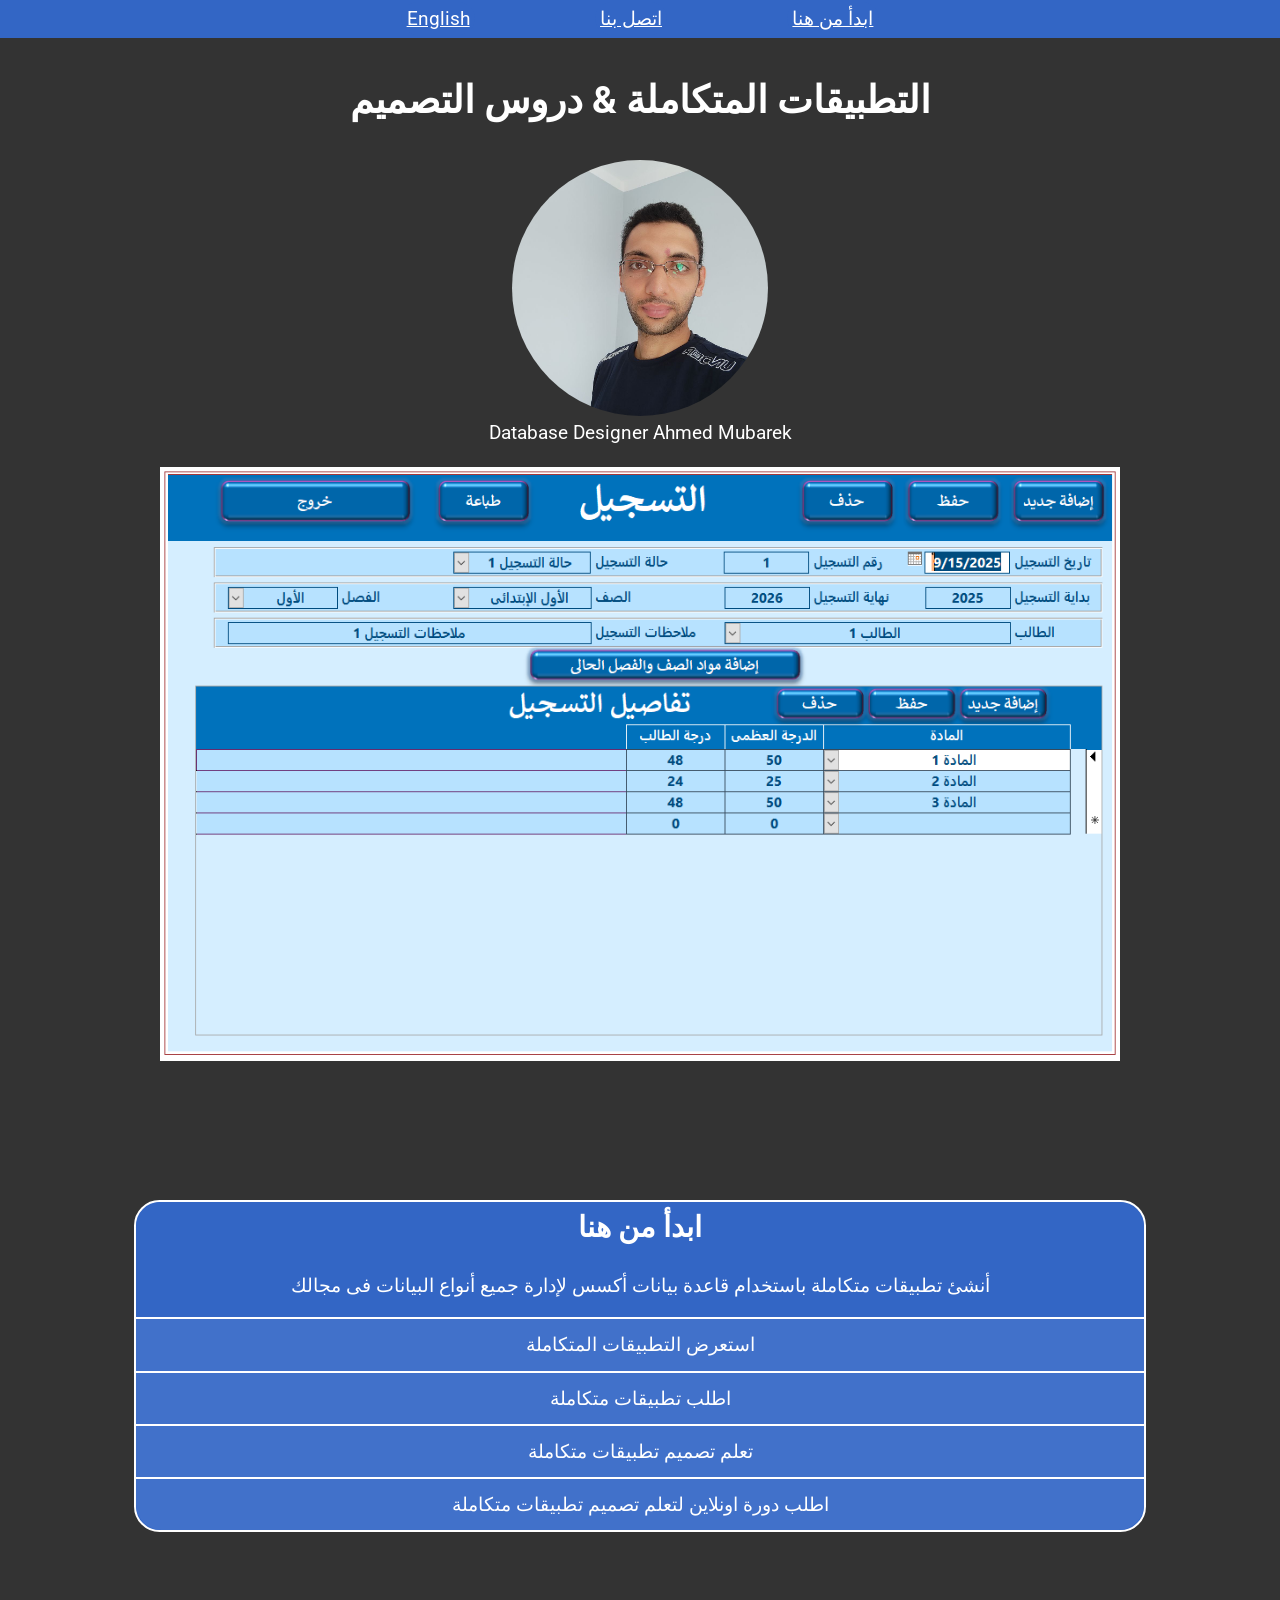
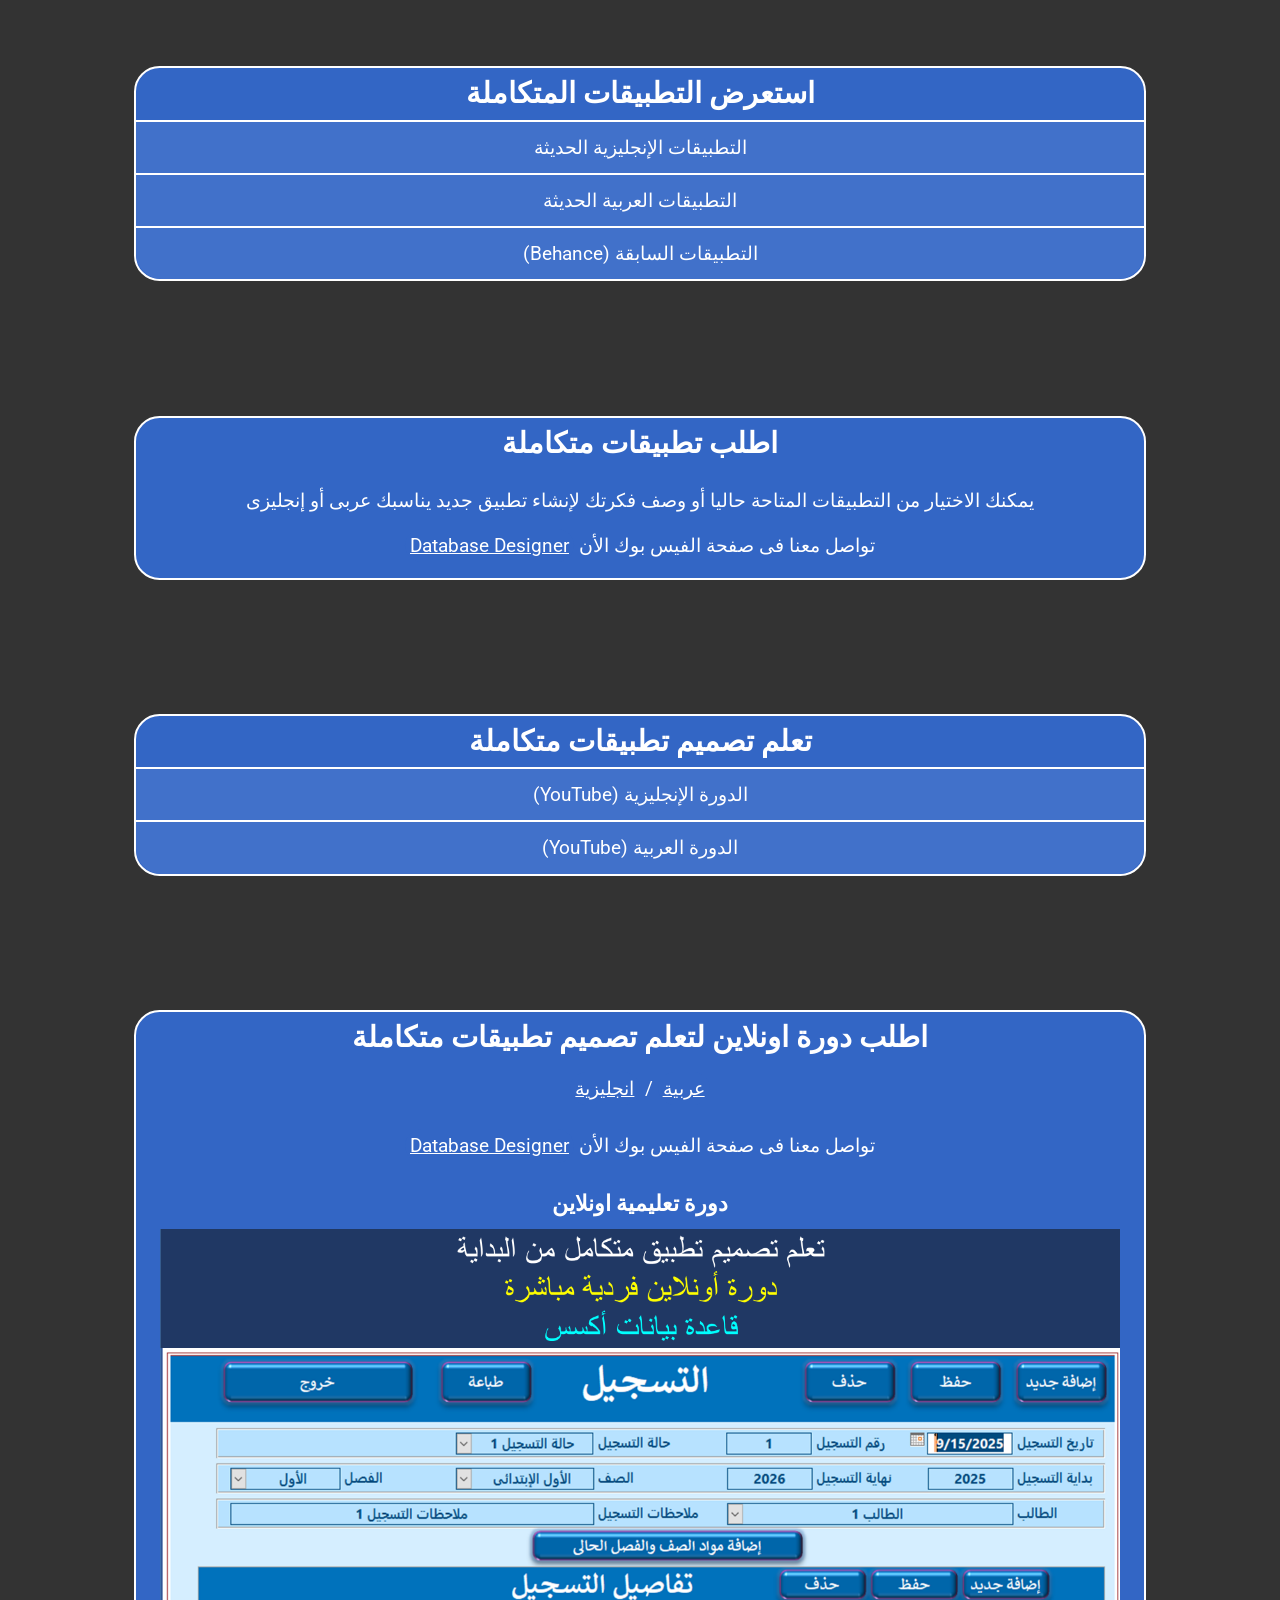
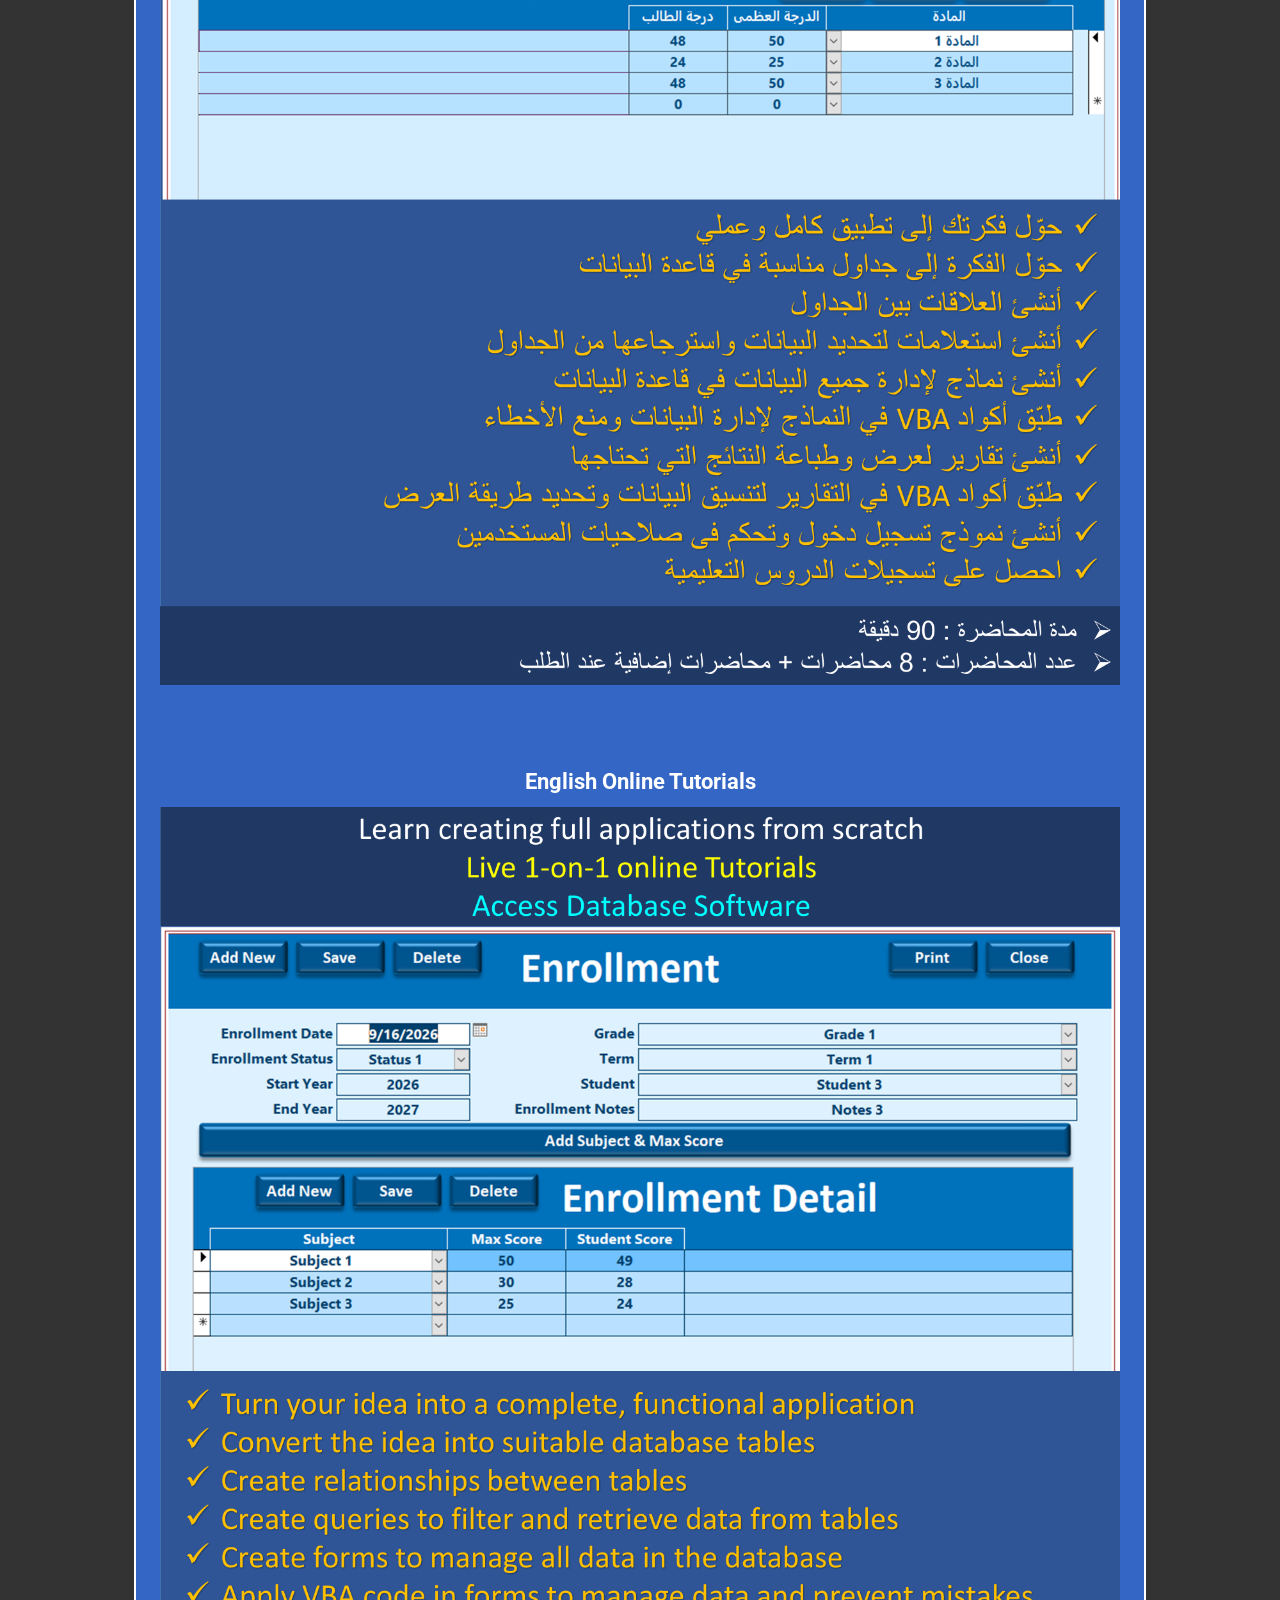
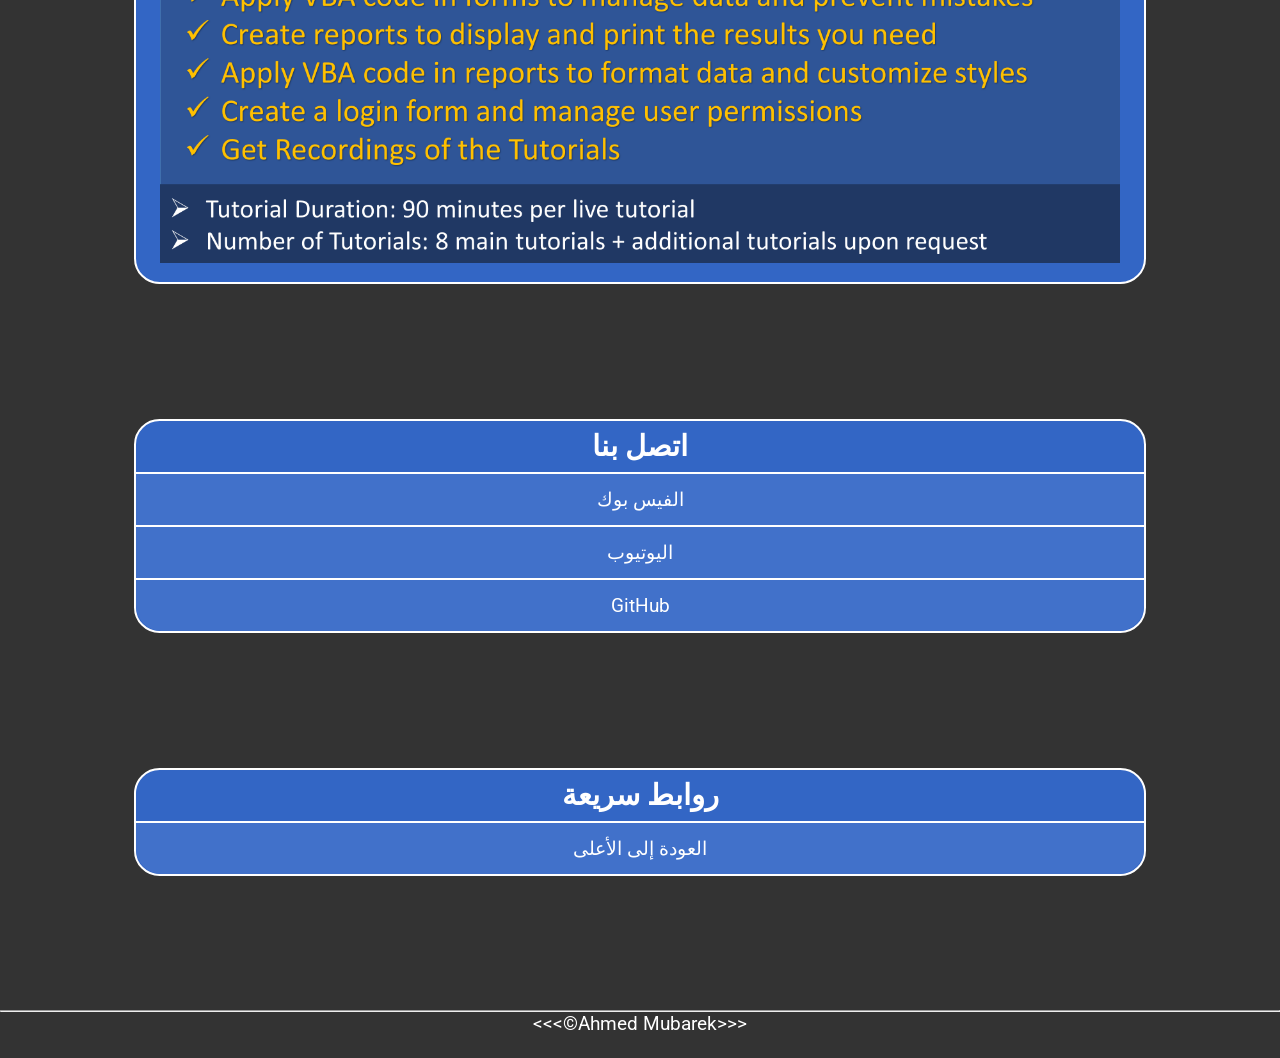
==== arabic-home.html @ 87a894fb "website complete" ====
<!DOCTYPE html>
<html lang="en">
    <head>
        <meta charset="UTF-8">
        <meta name="Author" content="Ahmed Mubarek">
        <meta name="Description" content="Designing Databases and developing applications using Access Database">
        <meta name="viewport" content="width=device-width, initial-scale=1.0">
        <meta property="og:title" content="Database Designer">
        <meta property="og:description" content="Creating Full Applications using Access database to manage all business data">
        <meta property="og:type" content="Website">
        <meta property="og:url" content="https://ahmedmubarek696.github.io/">
        <meta property="og:image" content="https://ahmedmubarek696.github.io/001-access-database/arabic/001-student-score/images/image4.PNG">
        <meta property="og:image:width" content="1200">
        <meta property="og:image:height" content="630">
        <title>Database Designer</title>
        <link rel="stylesheet" href="css/style.css" type="text/css">
    </head>
    <body>
        <header>
            <div>
                <span>
                    <a href="index.html">English</a>
                </span>

                <span>
                    <a href="#get-started">ابدأ من هنا</a>
                </span>
                
                <span>
                    <a href="#contact-us">اتصل بنا</a>
                </span>

                

            </div>
            
            <h1>التطبيقات المتكاملة & دروس التصميم</h1>
            <figure>
                <img class="profile-image" src="images/001.jpg" alt="Ahmed Mubarek" title="Ahmed Mubarek">
                <figcaption>Database Designer Ahmed Mubarek</figcaption>
            </figure>
            
            <br>

            <img class="full-width" src="/001-access-database/arabic/001-student-score/images/image4.PNG" alt="تطبيق درجات الطالب" title="تطبيق درجات الطالب">
            

            <nav id="get-started">
                <h2>ابدأ من هنا</h2>
                <p>أنشئ تطبيقات متكاملة باستخدام قاعدة بيانات أكسس لإدارة جميع أنواع البيانات فى مجالك</p>
                
                <ul>
                    <li>
                        <a href="#preview-application">
                            استعرض التطبيقات المتكاملة
                        </a>
                    </li>
                    
                    <li>
                        <a href="#order-application">
                            اطلب تطبيقات متكاملة
                        </a>
                    </li>
                    
                    <li>
                        <a href="#learn-designing">
                            تعلم تصميم تطبيقات متكاملة
                        </a>
                    </li>
                    
                    <li>
                        <a href="#order-tutorial">
                            اطلب دورة اونلاين لتعلم تصميم تطبيقات متكاملة
                        </a>
                    </li>
                    
                </ul>
            </nav>
            
        </header>
        <main>
            <section id="preview-application">
                <h2>استعرض التطبيقات المتكاملة</h2>
                <ul>
                    <li>
                        <a href="/001-access-database/english/english-database.html">التطبيقات الإنجليزية الحديثة</a>
                    </li>

                    <li>
                        <a href="/001-access-database/arabic/arabic-database.html">التطبيقات العربية الحديثة</a>
                    </li>

                    <li>
                        <a href="https://www.behance.net/AhmedMubarek696">(Behance) التطبيقات السابقة</a>
                    </li>
                </ul>
            </section>
            
            <section id="order-application">
                <h2>اطلب تطبيقات متكاملة</h2>
                <p>يمكنك الاختيار من التطبيقات المتاحة حاليا أو وصف فكرتك لإنشاء تطبيق جديد يناسبك عربى أو إنجليزى</p>
                <p>
                    <a href="https://www.facebook.com/61573143255753/">Database Designer</a> تواصل معنا فى صفحة الفيس بوك الأن
                </p>

            </section>

            <section id="learn-designing">
                <h2>تعلم تصميم تطبيقات متكاملة</h2>
                <ul>
                    <li> 
                        <a href="https://www.youtube.com/watch?v=oovgwWo4QoU&list=PLtZl0m5A-CnS7eprkhJRVT6C3U09BQobw">(YouTube) الدورة الإنجليزية</a>
                    </li>

                    <li>
                        <a href="https://www.youtube.com/watch?v=HjK7GhNMsro&list=PLtZl0m5A-CnRAhBxr70PAwieU23JGn56a">(YouTube) الدورة العربية</a>
                    </li>
                </ul>
            </section>

            <section id="order-tutorial">
                <h2>اطلب دورة اونلاين لتعلم تصميم تطبيقات متكاملة</h2>
                <span>
                    <a href="#arabic-online">عربية</a> / <a href="#english-online">انجليزية</a>
                </span>
                <p>
                    <a href="https://www.facebook.com/61573143255753/">Database Designer</a> تواصل معنا فى صفحة الفيس بوك الأن
                </p>

                <figure id="arabic-online">
                    <figcaption>
                        <h3>دورة تعليمية اونلاين</h3>
                    </figcaption>

                    <img class="full-width" src="images/003.PNG" alt="تفاصيل دورة تعليمية اونلاين" title="تفاصيل دورة تعليمية اونلاين">

                </figure>   

                <br>

                <figure id="english-online">
                    <figcaption>
                        <h3>English Online Tutorials</h3>
                    </figcaption>

                    <img class="full-width" src="images/002.PNG" alt="Online Tutorials Details" title="Online Tutorials Details">

                </figure>

            </section>
            <section id="contact-us">
                <h2>اتصل بنا</h2>
                <ul>
                    <li>
                        <a href="https://www.facebook.com/61573143255753/">الفيس بوك</a>
                    </li>

                    <li>
                        <a href="https://www.youtube.com/@AhmedMohammed-gg5kx">اليوتيوب</a>
                    </li>

                    <li>
                        <a href="https://github.com/AhmedMubarek696">GitHub</a>
                    </li>
                </ul>
            </section>
        </main>
        <footer>
            <section>
                <h2>روابط سريعة</h2>
                <ul>
                    <li>
                        <a href="#">العودة إلى الأعلى</a>
                    </li>
                </ul>
            </section>
            
            <hr>
            &lt;&lt;&lt;&copy;Ahmed Mubarek&gt;&gt;&gt;
            <br>
            <br>
        </footer>

        
    </body>
</html>
---- css/style.css ----
@import url('https://fonts.googleapis.com/css2?family=Roboto:ital,wght@0,100..900;1,100..900&display=swap');

* {
    margin: 0;
    padding: 0;
    box-sizing: border-box;
}

body {
    font-family: "Roboto", sans-serif;
    font-size: 1.5vw;
    text-align: center;
    background-color: #333;
    color: #fff;
}

header div {
    line-height: 3vw;
    background-color: #3366c5;
}

header span {
    margin: 0em 3em 0em 3em;
}

h1 {
    margin: 1em;
}

.profile-image {
    width: 20vw;
    aspect-ratio: 1;
    border-radius: 50%;
    object-fit: cover;
}

.full-width {
    width: 75vw;
}

nav, section {
    /* font-size: 2rem; */
    margin: 7em;
    border: 2px solid #fff;
    border-radius: 2vw;
    line-height: 4vw;
    background-color: #3366c5;
}

p {
    line-height: 2vw;
    margin: 1em;
}

nav h2 {
    background-color: #3366c5;
    border-radius: 2vw 2vw 0 0;
}

a {
    color: #ffffff;
    padding: .4vw;
    border-radius: 1.5vw 1.5vw 1.5vw 1.5vw;
}

a:link {
    background-color: #3366c5;
}

a:visited {
    background-color: #3366c5;
}

a:hover {
    background-color: #5e81c4;
}

a:active {
    background-color: #8ca2cc;
}

li {
    list-style: none;
    border-top: 2px solid #fff;
}

li a {
    display: block;
    text-decoration: none;
    padding: 0vw;
    border-radius: 0;
}

li:last-child a {
    border-radius: 0 0 2vw 2vw;
}

li a:link {
    background-color: #4171ca;
    color: #fff;
}

li a:visited {
    background-color: #6f8dc5;
    color: #fff;
}

li a:hover {
    background-color: #2860c7;
    color: #fff;
}

li a:active {
    background-color: #084dcc;
    color: #fff;
}

.full-video {
    width: 75vw;
    height: 42vw;
}
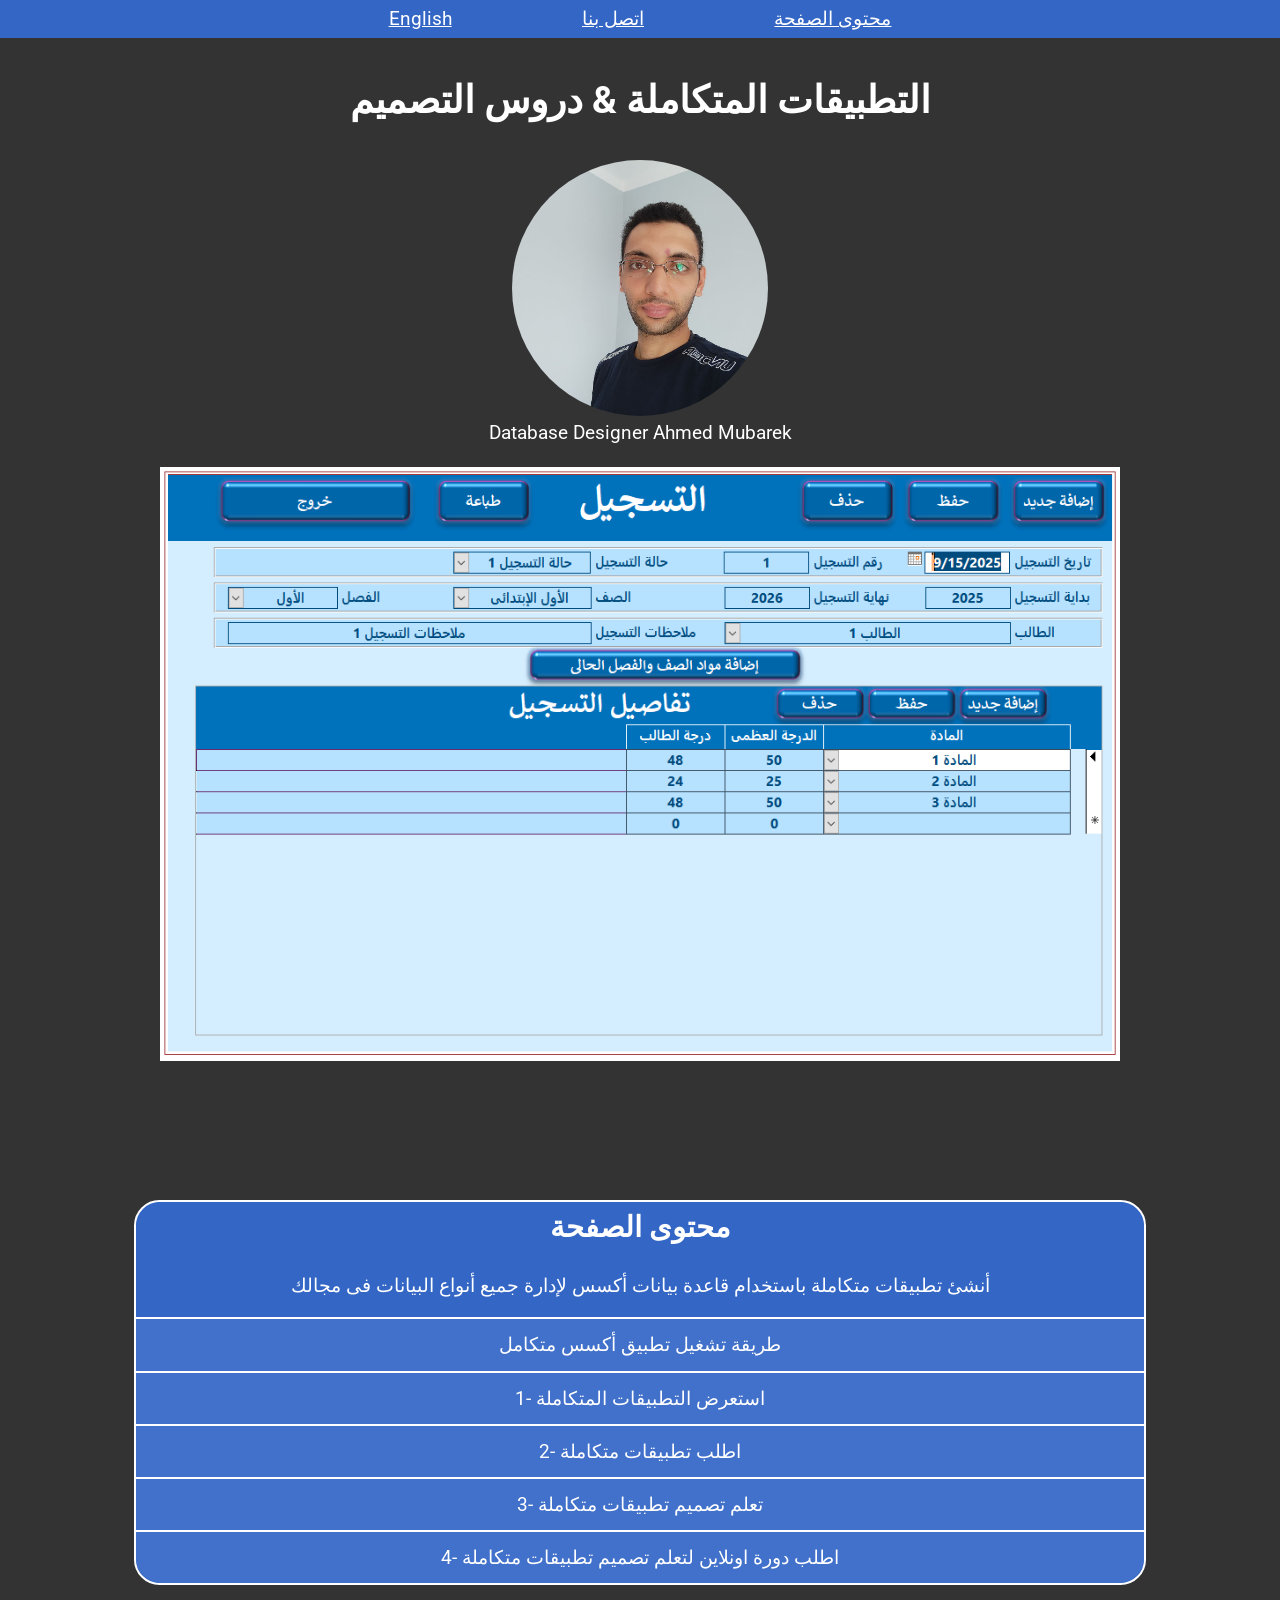
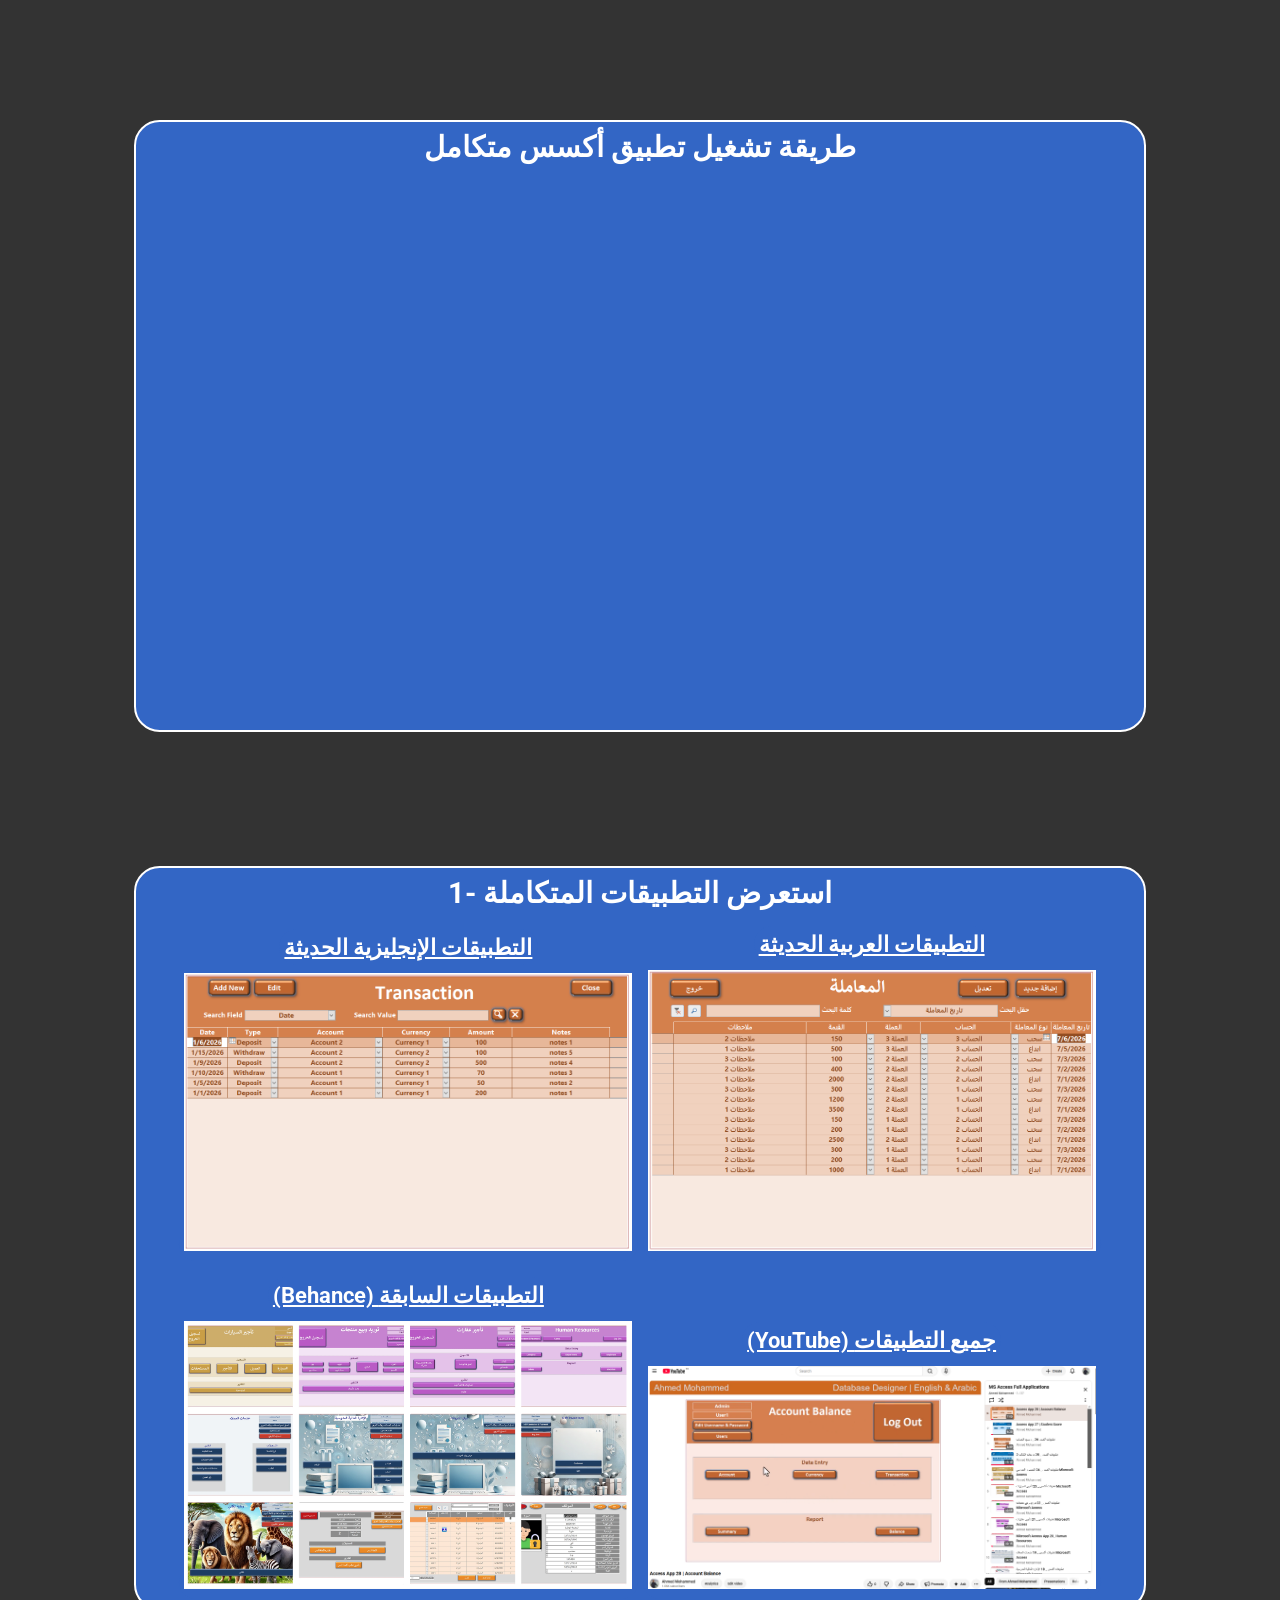
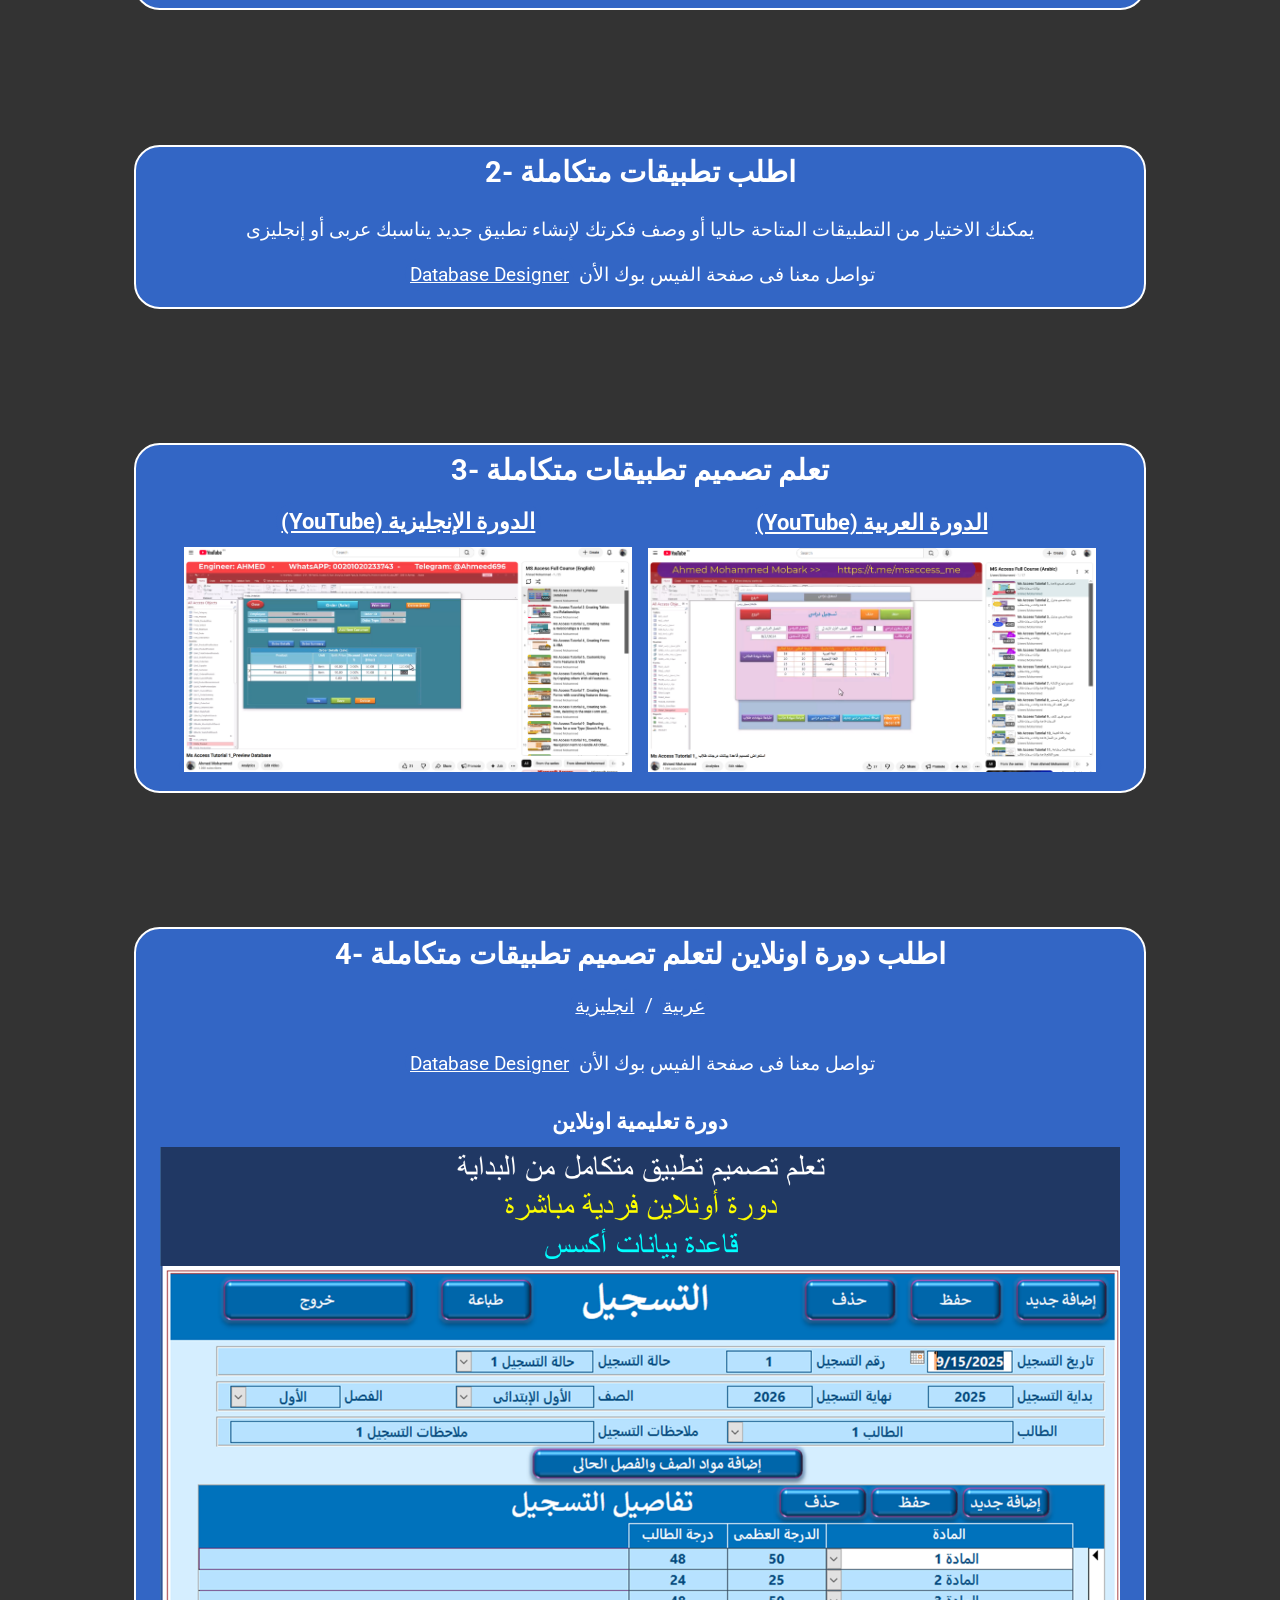
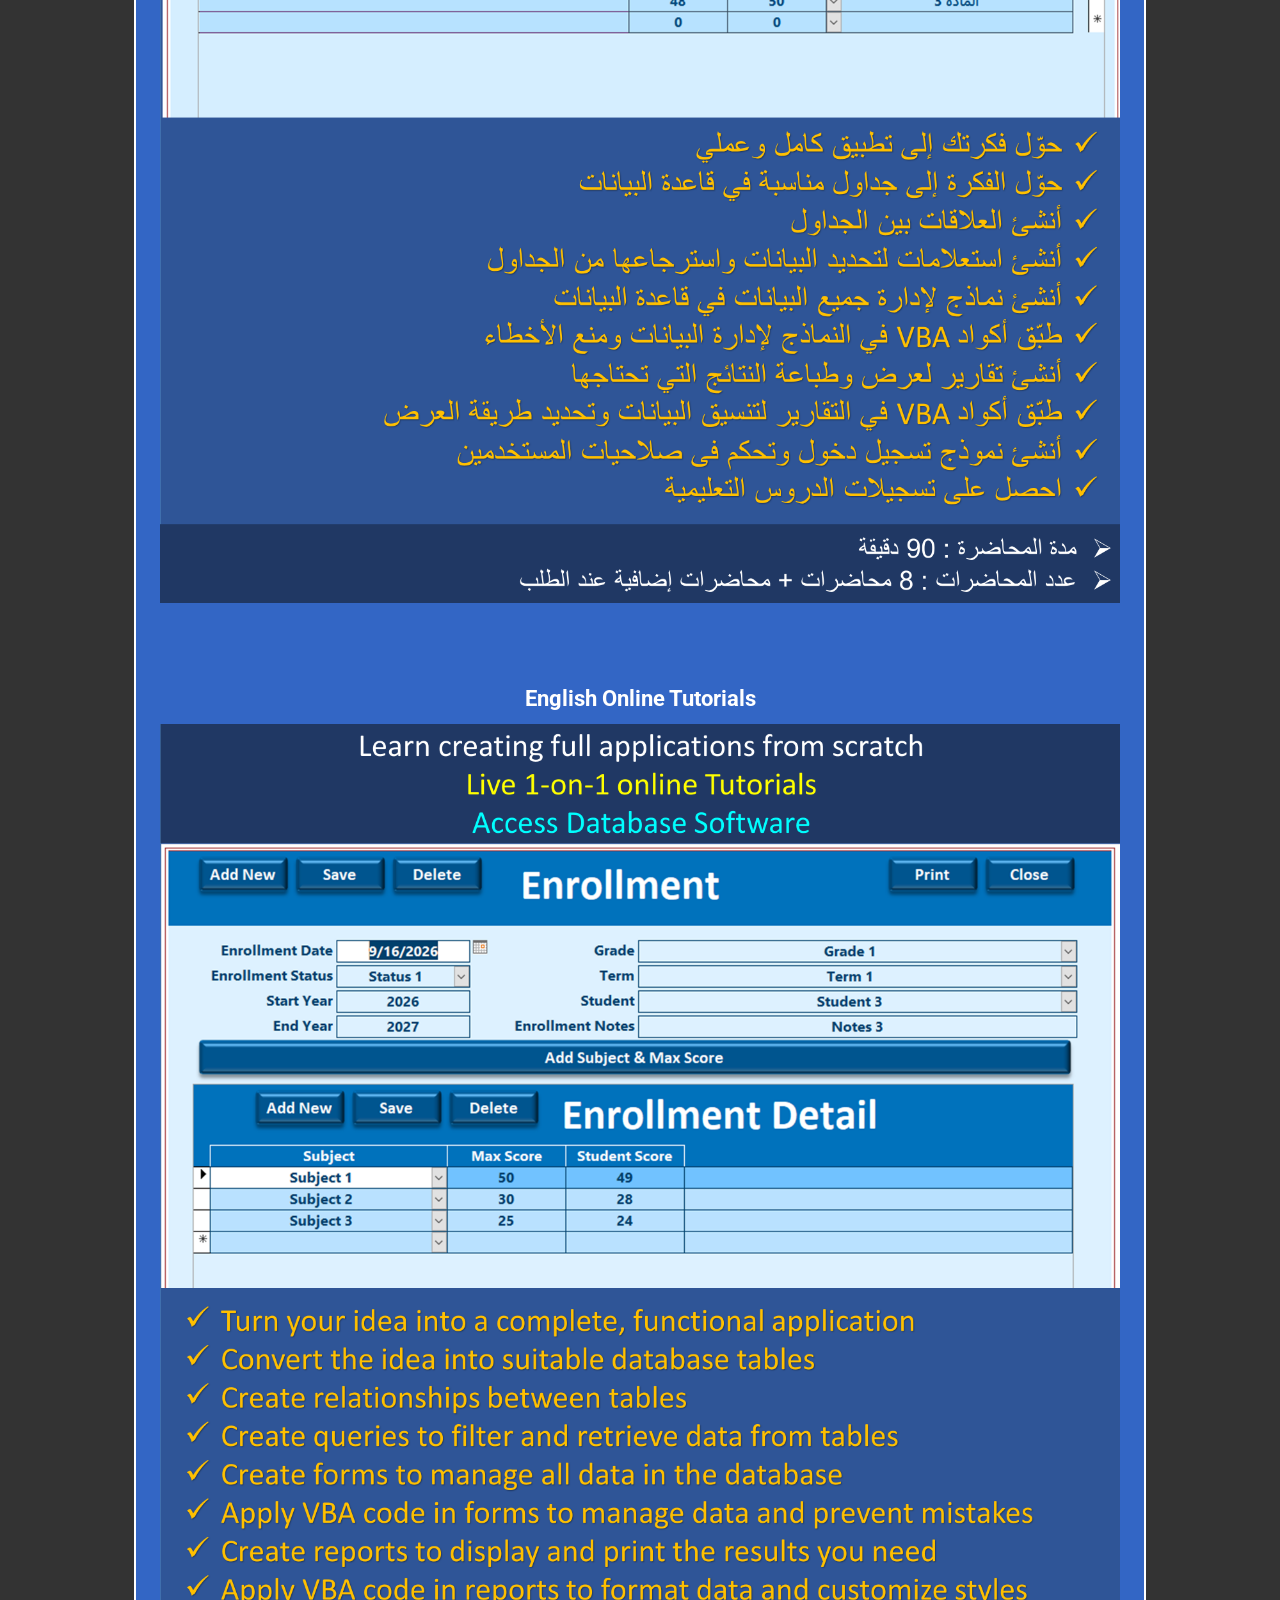
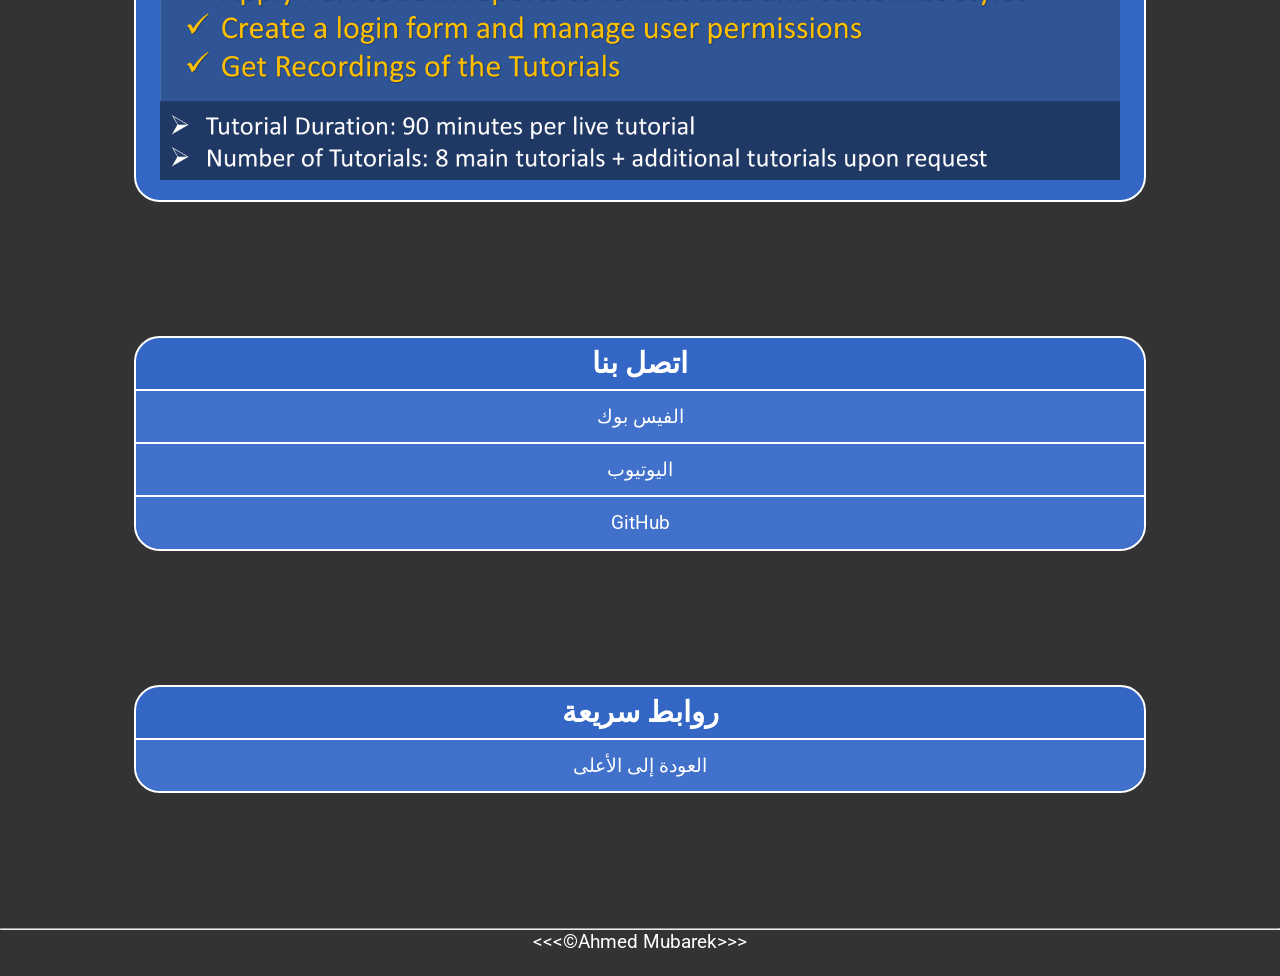
==== commit d0f37761: "Organizing preview images" ====
--- a/arabic-home.html
+++ b/arabic-home.html
@@ -18,20 +18,18 @@
     <body>
         <header>
             <div>
-                <span>
+                <span dir="ltr">
                     <a href="index.html">English</a>
                 </span>
 
-                <span>
-                    <a href="#get-started">ابدأ من هنا</a>
-                </span>
-                
-                <span>
+                <span dir="ltr">
                     <a href="#contact-us">اتصل بنا</a>
                 </span>
 
-                
-
+                <span dir="ltr">
+                    <a href="#page-content">محتوى الصفحة</a>
+                </span>
+                
             </div>
             
             <h1>التطبيقات المتكاملة & دروس التصميم</h1>
@@ -45,32 +43,36 @@
             <img class="full-width" src="/001-access-database/arabic/001-student-score/images/image4.PNG" alt="تطبيق درجات الطالب" title="تطبيق درجات الطالب">
             
 
-            <nav id="get-started">
-                <h2>ابدأ من هنا</h2>
+            <nav id="page-content">
+                <h2>محتوى الصفحة</h2>
                 <p>أنشئ تطبيقات متكاملة باستخدام قاعدة بيانات أكسس لإدارة جميع أنواع البيانات فى مجالك</p>
                 
                 <ul>
                     <li>
+                        <a href="#open-application-method">طريقة تشغيل تطبيق أكسس متكامل</a>
+                    </li> 
+
+                    <li>
                         <a href="#preview-application">
-                            استعرض التطبيقات المتكاملة
+                            1- استعرض التطبيقات المتكاملة
                         </a>
                     </li>
                     
                     <li>
                         <a href="#order-application">
-                            اطلب تطبيقات متكاملة
+                            2- اطلب تطبيقات متكاملة
                         </a>
                     </li>
                     
                     <li>
                         <a href="#learn-designing">
-                            تعلم تصميم تطبيقات متكاملة
+                            3- تعلم تصميم تطبيقات متكاملة
                         </a>
                     </li>
                     
                     <li>
                         <a href="#order-tutorial">
-                            اطلب دورة اونلاين لتعلم تصميم تطبيقات متكاملة
+                            4- اطلب دورة اونلاين لتعلم تصميم تطبيقات متكاملة
                         </a>
                     </li>
                     
@@ -79,25 +81,55 @@
             
         </header>
         <main>
+
+            <section id="open-application-method">
+                <h2>طريقة تشغيل تطبيق أكسس متكامل</h2>
+                <iframe class="full-video" src="https://www.youtube.com/embed/rWpHMWGFzmc?si=vQxjb7J3guR9Upoy" title="YouTube video player" frameborder="0" allow="accelerometer; autoplay; clipboard-write; encrypted-media; gyroscope; picture-in-picture; web-share" referrerpolicy="strict-origin-when-cross-origin" allowfullscreen></iframe>
+            </section>
+            
             <section id="preview-application">
-                <h2>استعرض التطبيقات المتكاملة</h2>
-                <ul>
-                    <li>
+                <h2>1- استعرض التطبيقات المتكاملة</h2>
+                
+                <div class="inline-item">
+                    <h3>
                         <a href="/001-access-database/english/english-database.html">التطبيقات الإنجليزية الحديثة</a>
-                    </li>
-
-                    <li>
+                    </h3>
+                    <a href="/001-access-database/english/english-database.html">
+                        <img class="grid-width" src="001-access-database/english/002-account-balance/images/5.PNG" alt="التطبيقات الإنجليزية الحديثة" title="التطبيقات الإنجليزية الحديثة">
+                    </a>
+                </div>
+                
+                <div class="inline-item">
+                    <h3>
                         <a href="/001-access-database/arabic/arabic-database.html">التطبيقات العربية الحديثة</a>
-                    </li>
-
-                    <li>
+                    </h3>
+                    <a href="/001-access-database/arabic/arabic-database.html">
+                        <img class="grid-width" src="001-access-database/arabic/002-account-balance/images/5.PNG" alt="التطبيقات العربية الحديثة" title="التطبيقات العربية الحديثة">
+                    </a>
+                </div>
+
+                <div class="inline-item">
+                    <h3>
                         <a href="https://www.behance.net/AhmedMubarek696">(Behance) التطبيقات السابقة</a>
-                    </li>
-                </ul>
+                    </h3>
+                    <a href="https://www.behance.net/AhmedMubarek696">
+                        <img class="grid-width" src="images/004.PNG" alt="(Behance) التطبيقات السابقة" title="(Behance) التطبيقات السابقة">
+                    </a>
+                </div>
+
+                <div class="inline-item">
+                    <h3>
+                        <a href="https://www.youtube.com/watch?v=3XrS68T-Bho&list=PLtZl0m5A-CnTL-866CDAXxMRXqpBrrdp1">(YouTube) جميع التطبيقات</a>
+                    </h3>
+                    <a href="https://www.youtube.com/watch?v=3XrS68T-Bho&list=PLtZl0m5A-CnTL-866CDAXxMRXqpBrrdp1">
+                        <img class="grid-width" src="images/005.PNG" alt="(YouTube) جميع التطبيقات" title="(YouTube) جميع التطبيقات">
+                    </a>
+                </div>
+
             </section>
             
             <section id="order-application">
-                <h2>اطلب تطبيقات متكاملة</h2>
+                <h2>2- اطلب تطبيقات متكاملة</h2>
                 <p>يمكنك الاختيار من التطبيقات المتاحة حاليا أو وصف فكرتك لإنشاء تطبيق جديد يناسبك عربى أو إنجليزى</p>
                 <p>
                     <a href="https://www.facebook.com/61573143255753/">Database Designer</a> تواصل معنا فى صفحة الفيس بوك الأن
@@ -106,20 +138,30 @@
             </section>
 
             <section id="learn-designing">
-                <h2>تعلم تصميم تطبيقات متكاملة</h2>
-                <ul>
-                    <li> 
+                <h2>3- تعلم تصميم تطبيقات متكاملة</h2>
+                
+                <div class="inline-item">
+                    <h3>
                         <a href="https://www.youtube.com/watch?v=oovgwWo4QoU&list=PLtZl0m5A-CnS7eprkhJRVT6C3U09BQobw">(YouTube) الدورة الإنجليزية</a>
-                    </li>
-
-                    <li>
+                    </h3>
+                    <a href="https://www.youtube.com/watch?v=oovgwWo4QoU&list=PLtZl0m5A-CnS7eprkhJRVT6C3U09BQobw">
+                        <img class="grid-width" src="images/006.PNG" alt="(YouTube) الدورة الإنجليزية" title="(YouTube) الدورة الإنجليزية">
+                    </a>
+                </div>
+
+                <div class="inline-item">
+                    <h3>
                         <a href="https://www.youtube.com/watch?v=HjK7GhNMsro&list=PLtZl0m5A-CnRAhBxr70PAwieU23JGn56a">(YouTube) الدورة العربية</a>
-                    </li>
-                </ul>
+                    </h3>
+                    <a href="https://www.youtube.com/watch?v=HjK7GhNMsro&list=PLtZl0m5A-CnRAhBxr70PAwieU23JGn56a">
+                        <img class="grid-width" src="images/007.PNG" alt="(YouTube) الدورة العربية" title="(YouTube) الدورة العربية">
+                    </a>
+                </div>
+                
             </section>
 
             <section id="order-tutorial">
-                <h2>اطلب دورة اونلاين لتعلم تصميم تطبيقات متكاملة</h2>
+                <h2>4- اطلب دورة اونلاين لتعلم تصميم تطبيقات متكاملة</h2>
                 <span>
                     <a href="#arabic-online">عربية</a> / <a href="#english-online">انجليزية</a>
                 </span>
--- a/css/style.css
+++ b/css/style.css
@@ -36,6 +36,14 @@
 
 .full-width {
     width: 75vw;
+}
+
+.grid-width {
+    width: 35vw;
+}
+
+.inline-item {
+    display: inline-block;
 }
 
 nav, section {
@@ -119,3 +127,4 @@
     width: 75vw;
     height: 42vw;
 }
+
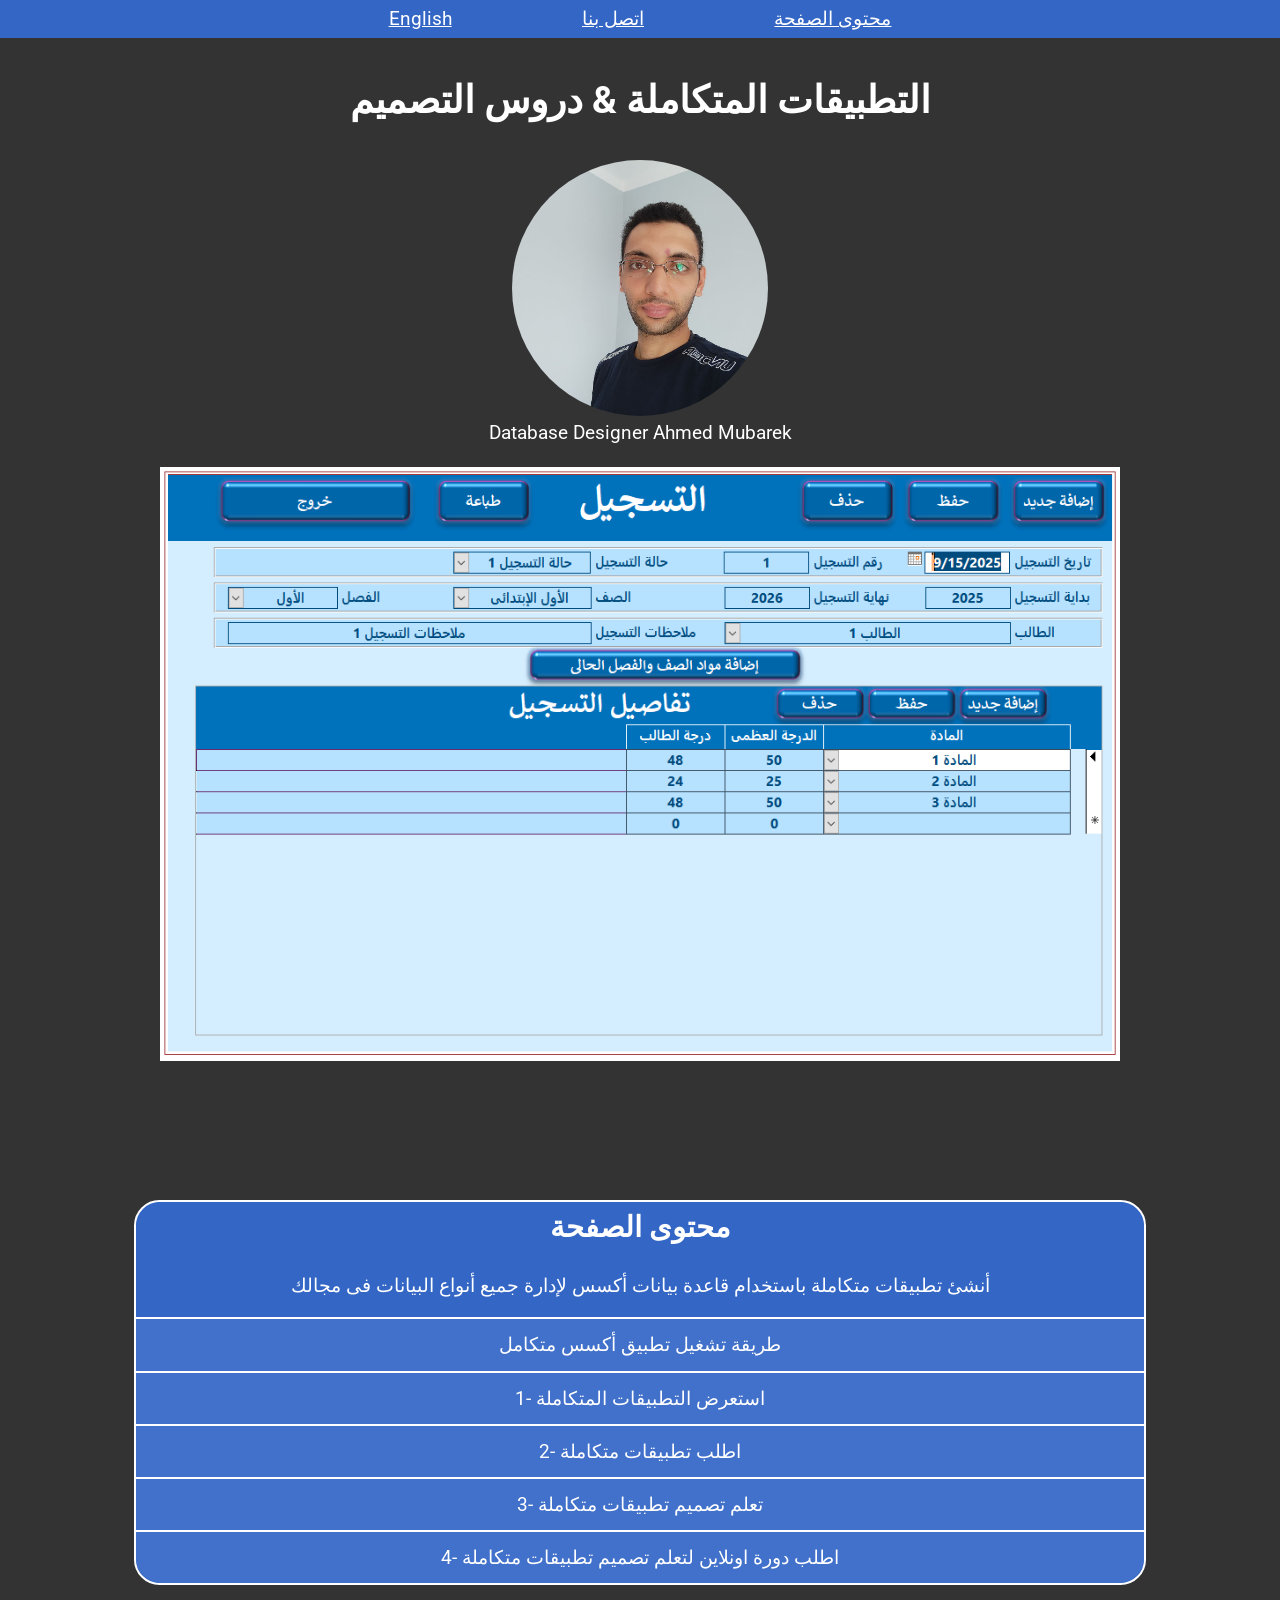
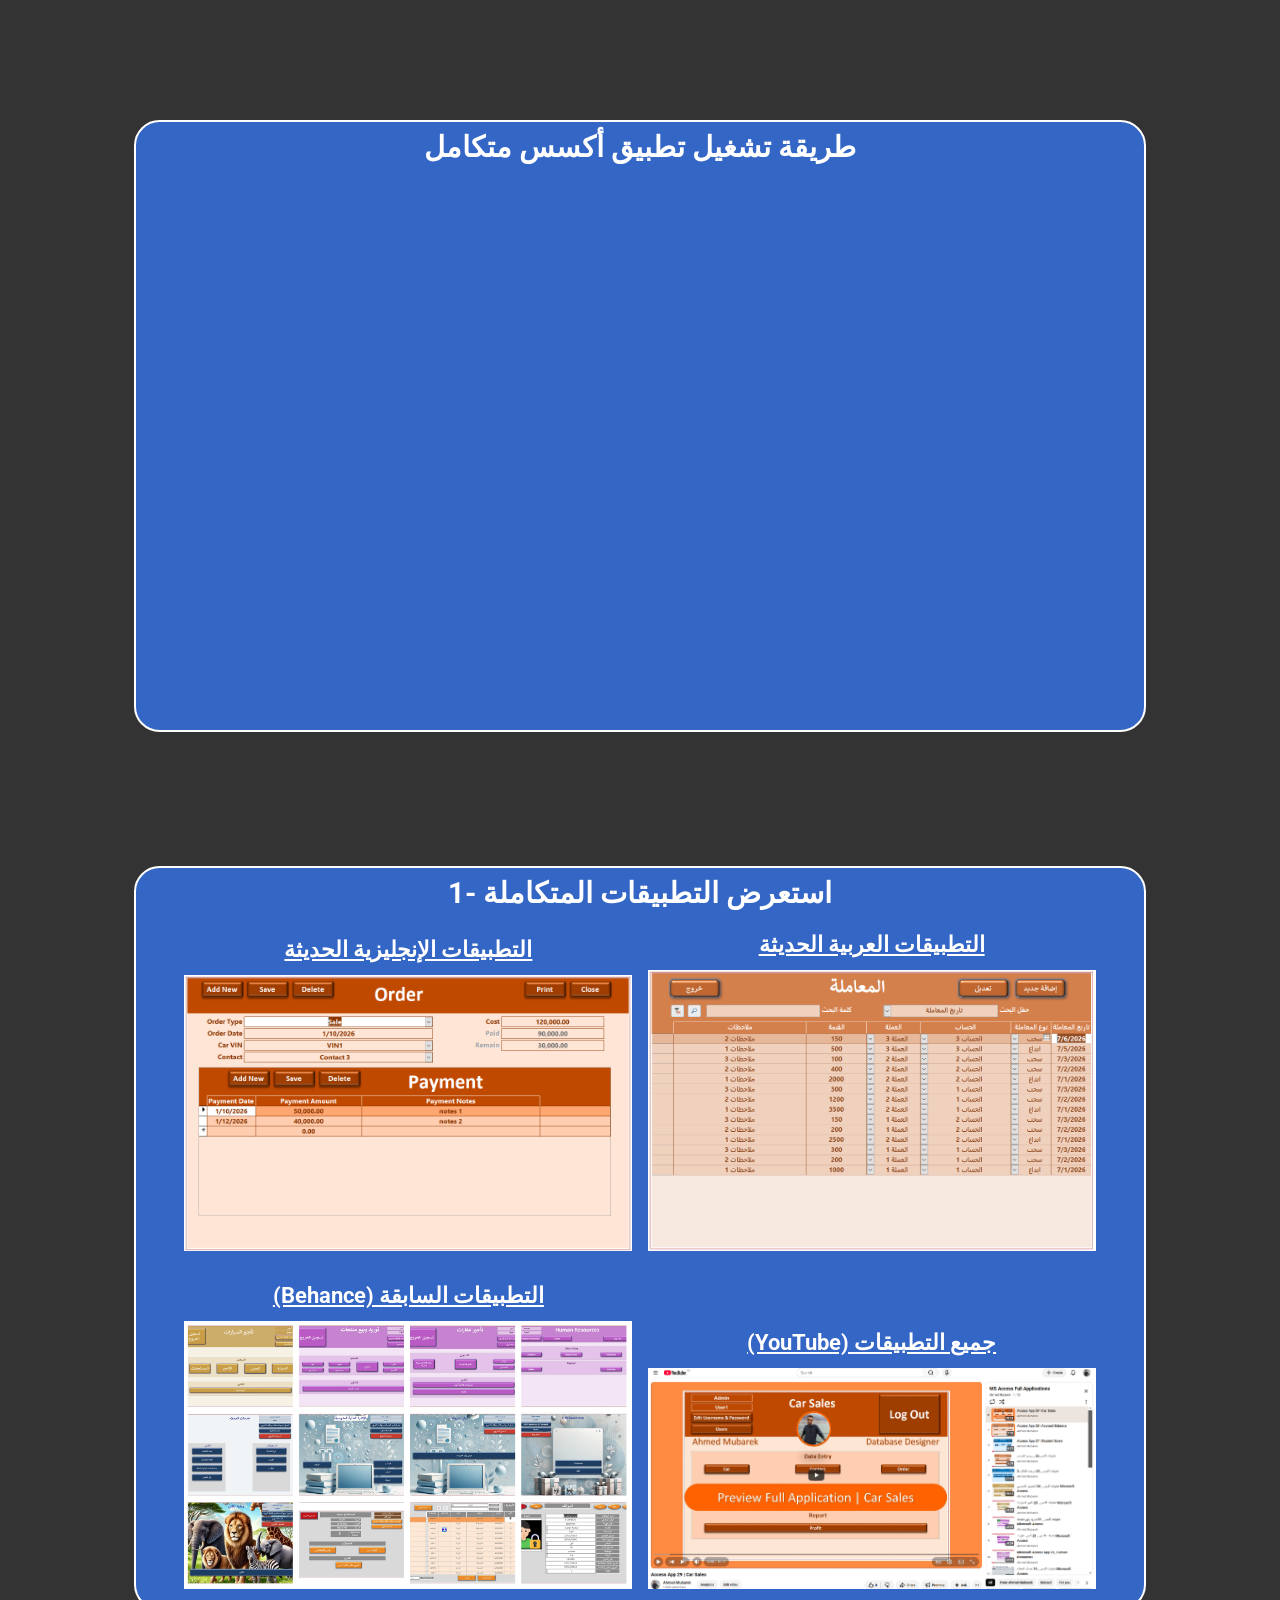
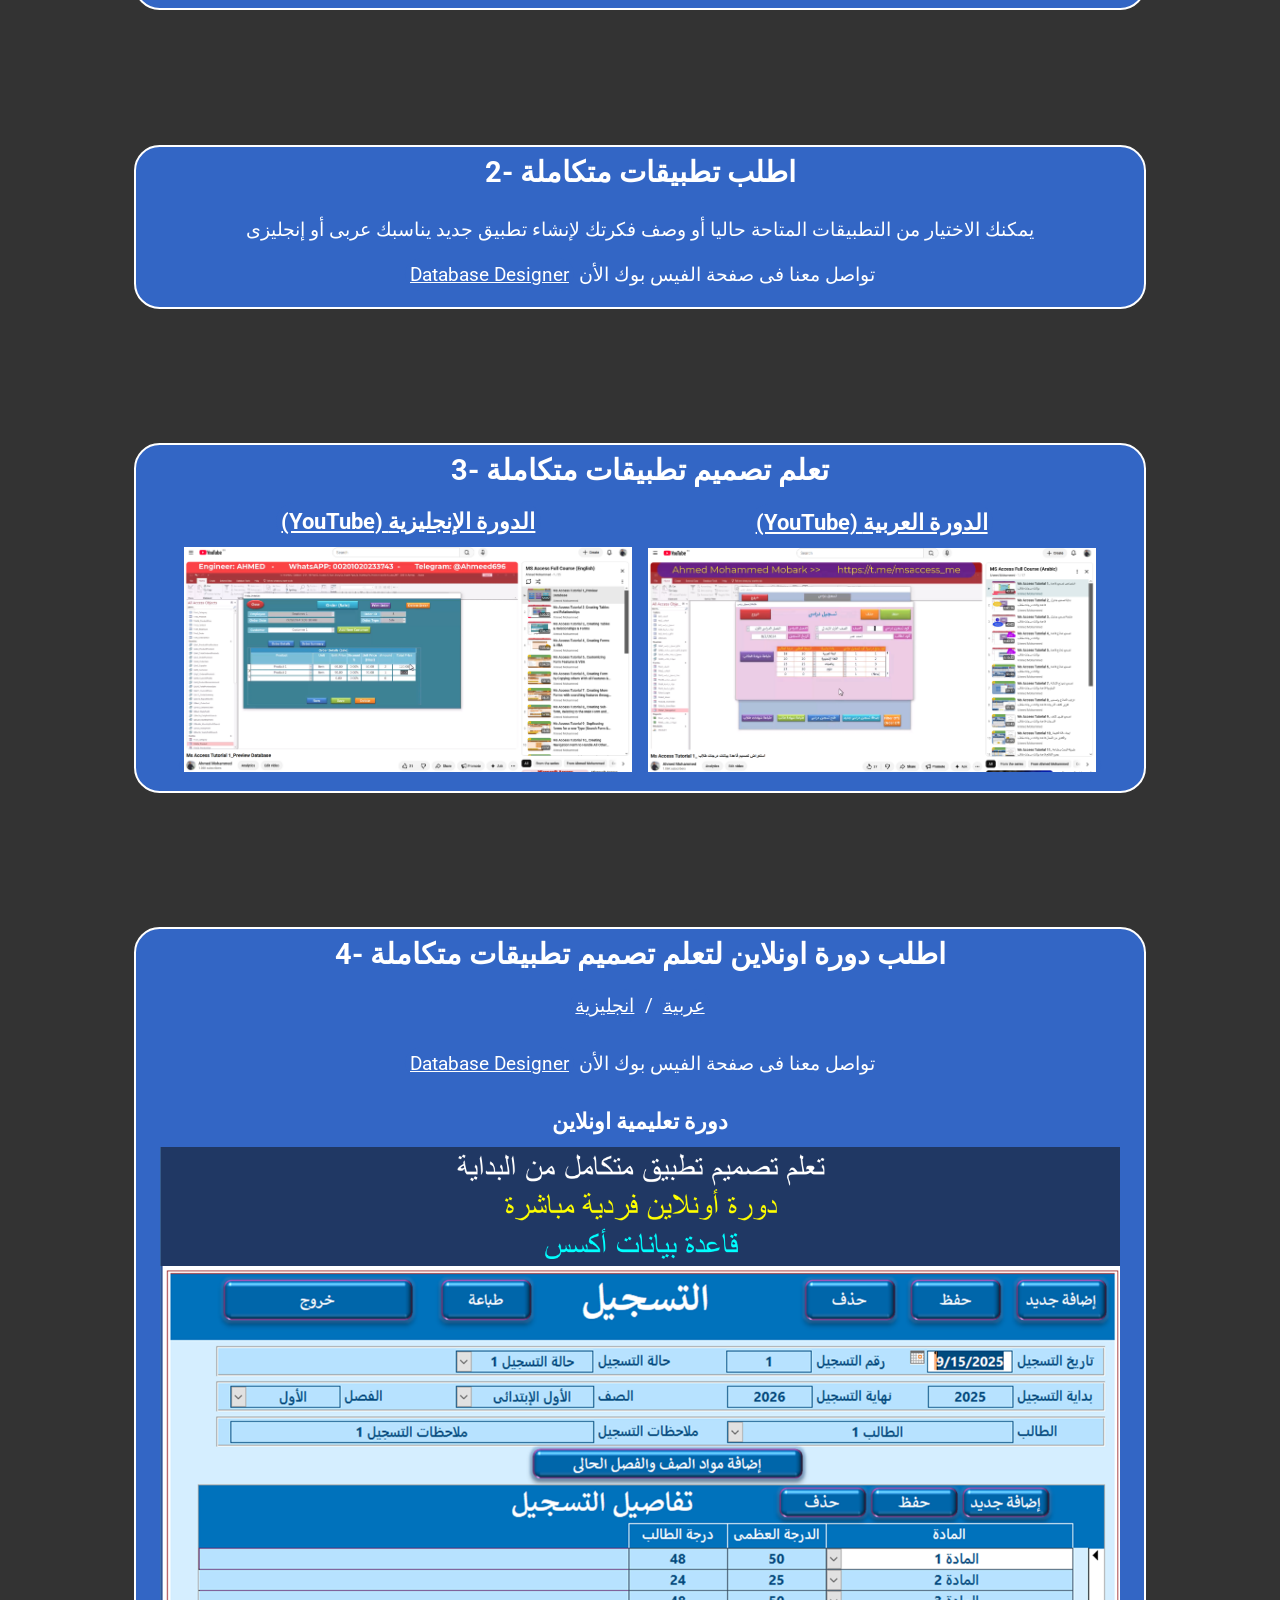
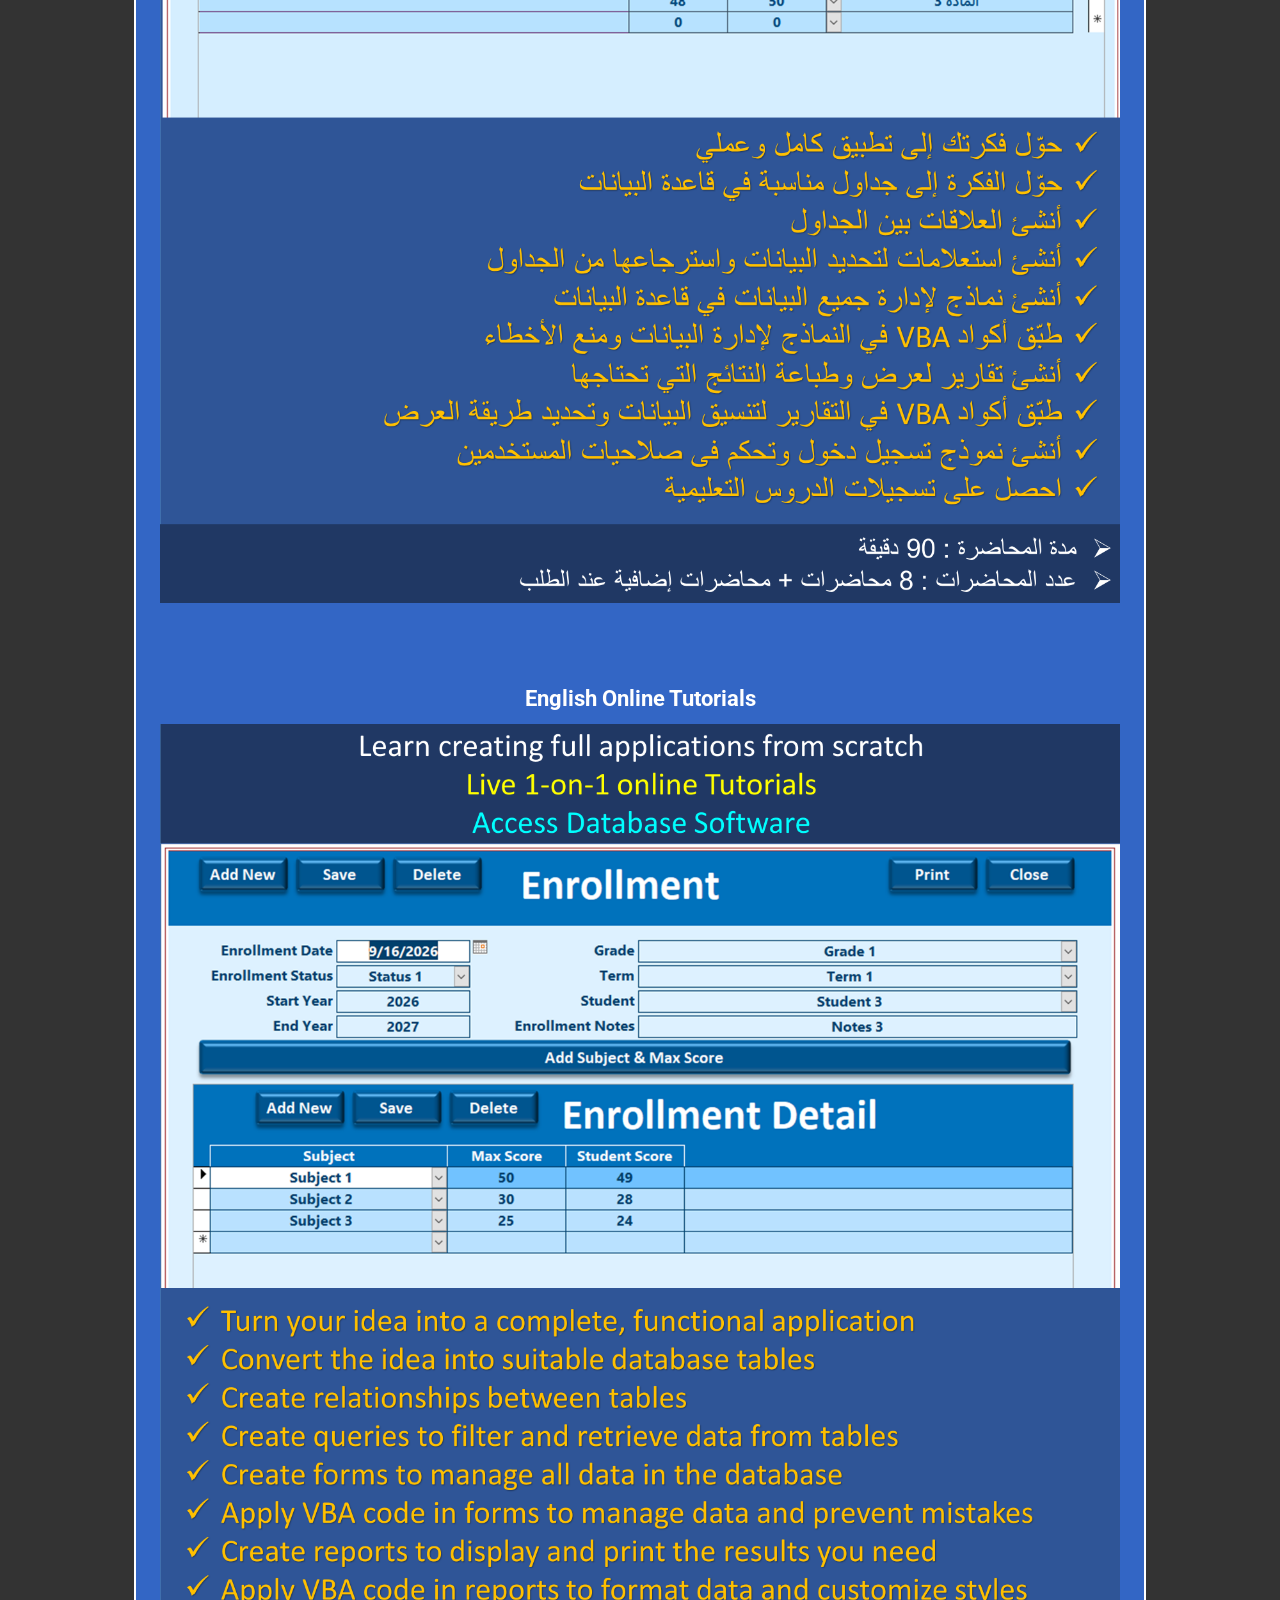
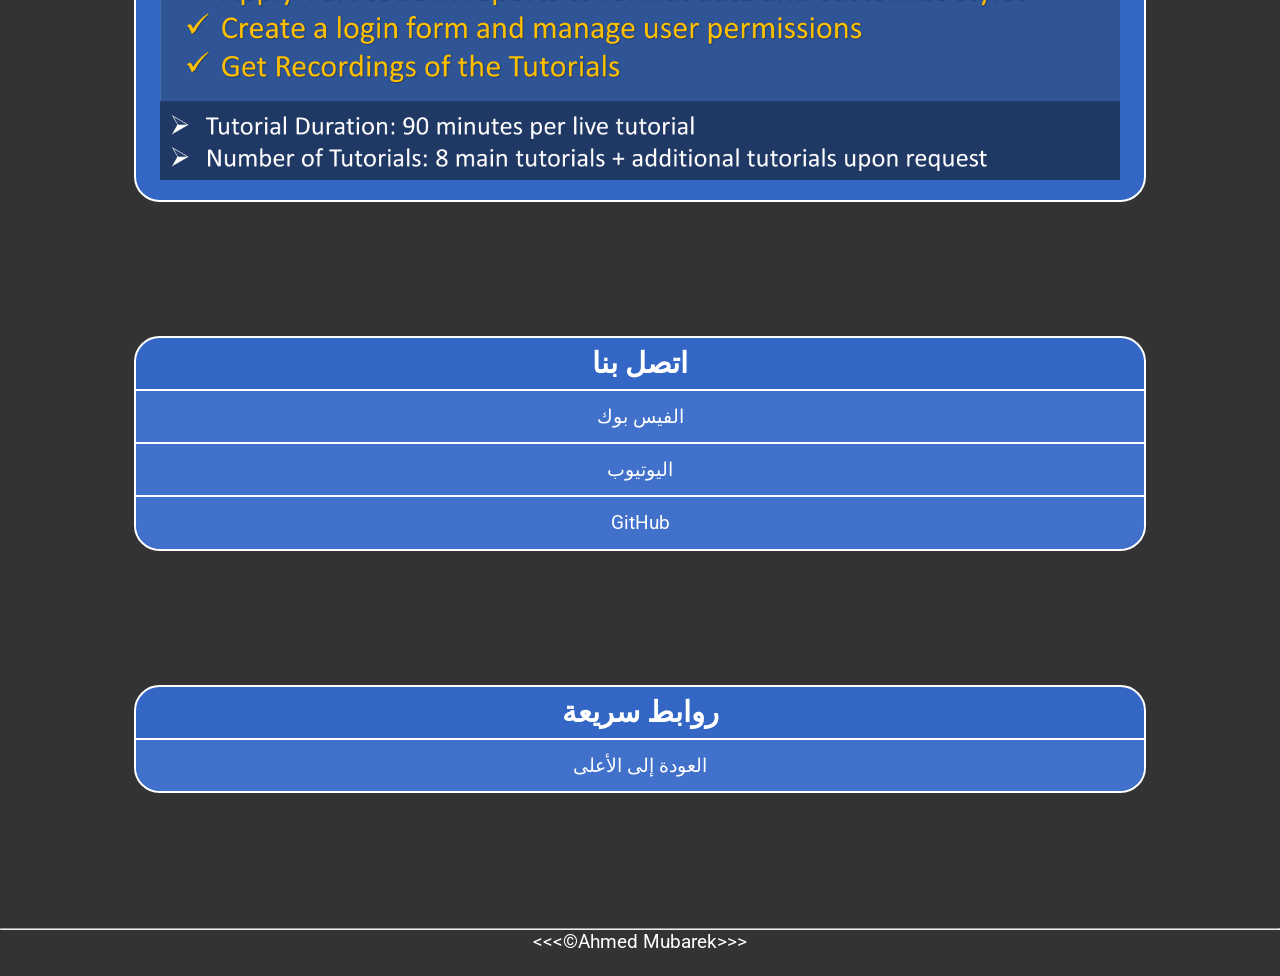
==== commit 1f377ff0: "add car sales en app" ====
--- a/arabic-home.html
+++ b/arabic-home.html
@@ -95,7 +95,7 @@
                         <a href="/001-access-database/english/english-database.html">التطبيقات الإنجليزية الحديثة</a>
                     </h3>
                     <a href="/001-access-database/english/english-database.html">
-                        <img class="grid-width" src="001-access-database/english/002-account-balance/images/5.PNG" alt="التطبيقات الإنجليزية الحديثة" title="التطبيقات الإنجليزية الحديثة">
+                        <img class="grid-width" src="001-access-database/english/003-car-sales/images/8.PNG" alt="التطبيقات الإنجليزية الحديثة" title="التطبيقات الإنجليزية الحديثة">
                     </a>
                 </div>
                 
@@ -119,9 +119,9 @@
 
                 <div class="inline-item">
                     <h3>
-                        <a href="https://www.youtube.com/watch?v=3XrS68T-Bho&list=PLtZl0m5A-CnTL-866CDAXxMRXqpBrrdp1">(YouTube) جميع التطبيقات</a>
-                    </h3>
-                    <a href="https://www.youtube.com/watch?v=3XrS68T-Bho&list=PLtZl0m5A-CnTL-866CDAXxMRXqpBrrdp1">
+                        <a href="https://www.youtube.com/watch?v=8YUqStEKv6A&list=PLtZl0m5A-CnTL-866CDAXxMRXqpBrrdp1">(YouTube) جميع التطبيقات</a>
+                    </h3>
+                    <a href="https://www.youtube.com/watch?v=8YUqStEKv6A&list=PLtZl0m5A-CnTL-866CDAXxMRXqpBrrdp1">
                         <img class="grid-width" src="images/005.PNG" alt="(YouTube) جميع التطبيقات" title="(YouTube) جميع التطبيقات">
                     </a>
                 </div>
@@ -198,7 +198,7 @@
                     </li>
 
                     <li>
-                        <a href="https://www.youtube.com/@AhmedMohammed-gg5kx">اليوتيوب</a>
+                        <a href="https://www.youtube.com/@AhmedMubarek696">اليوتيوب</a>
                     </li>
 
                     <li>
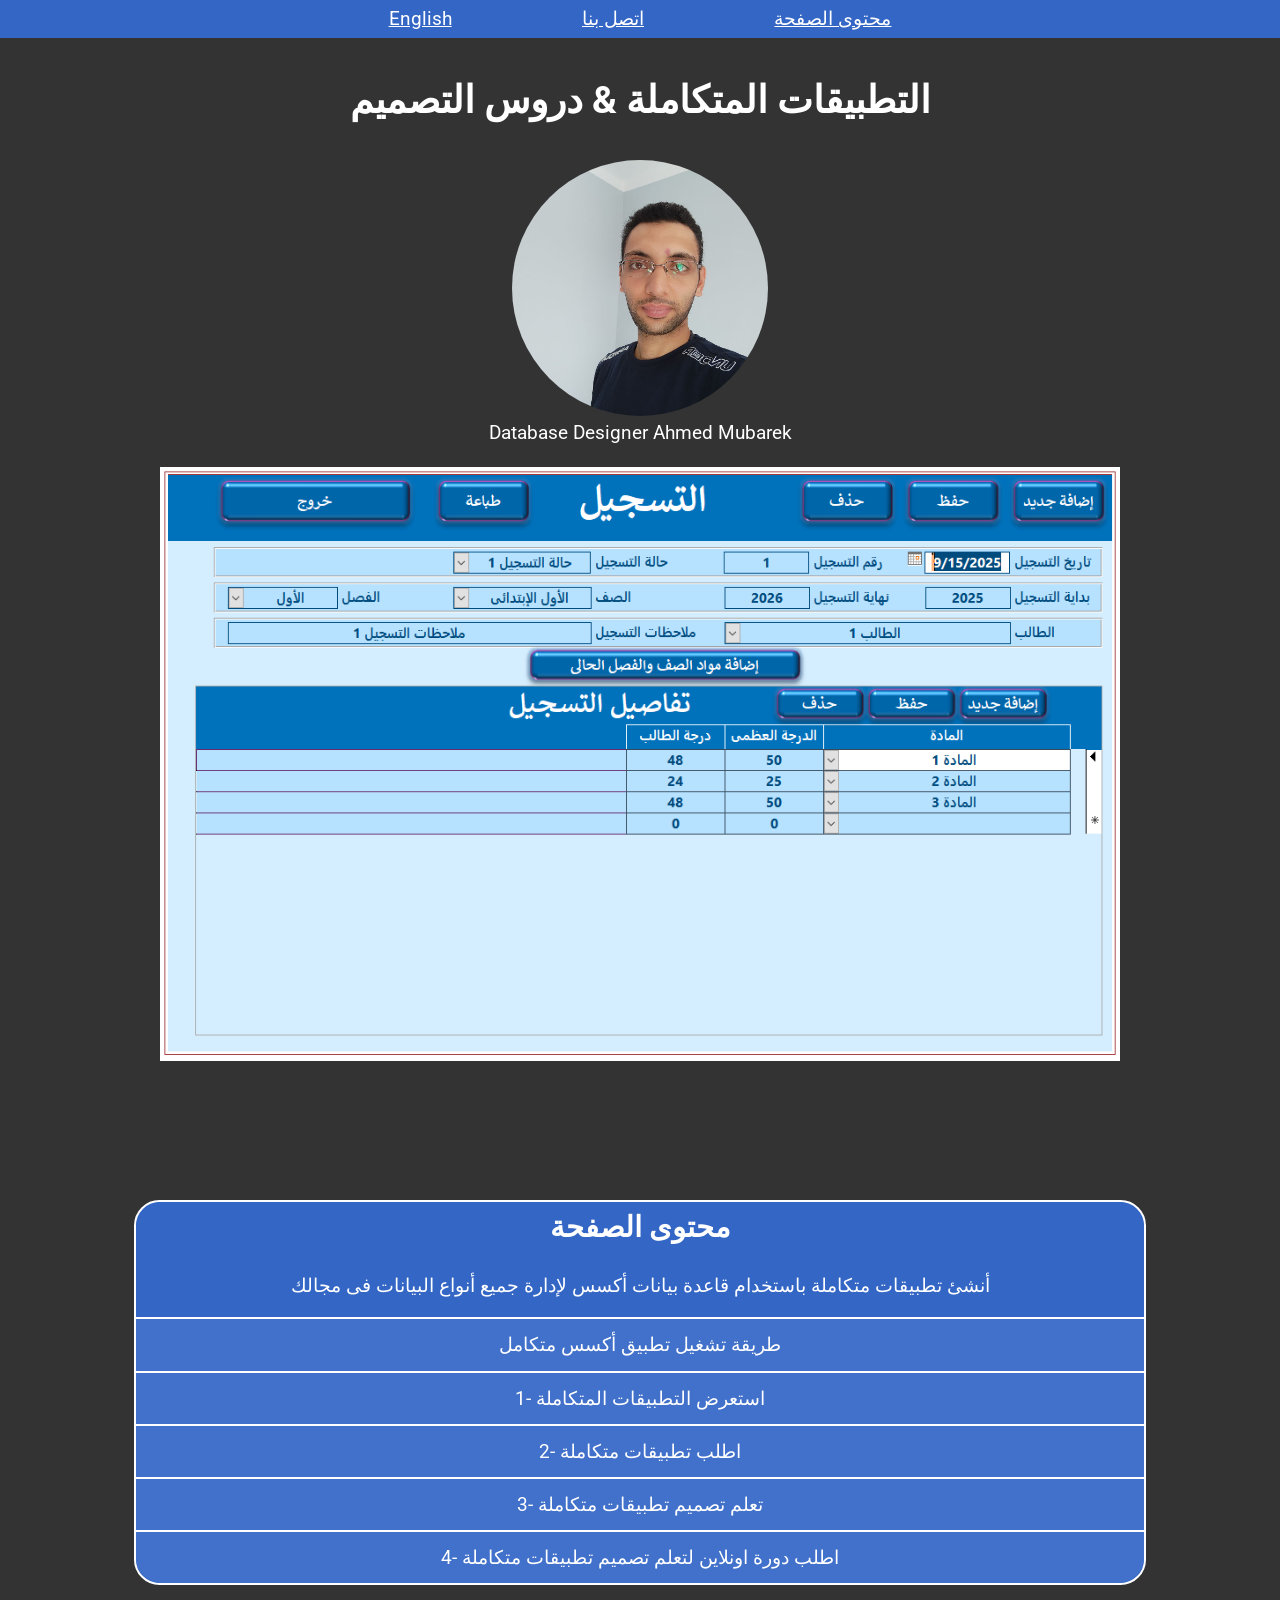
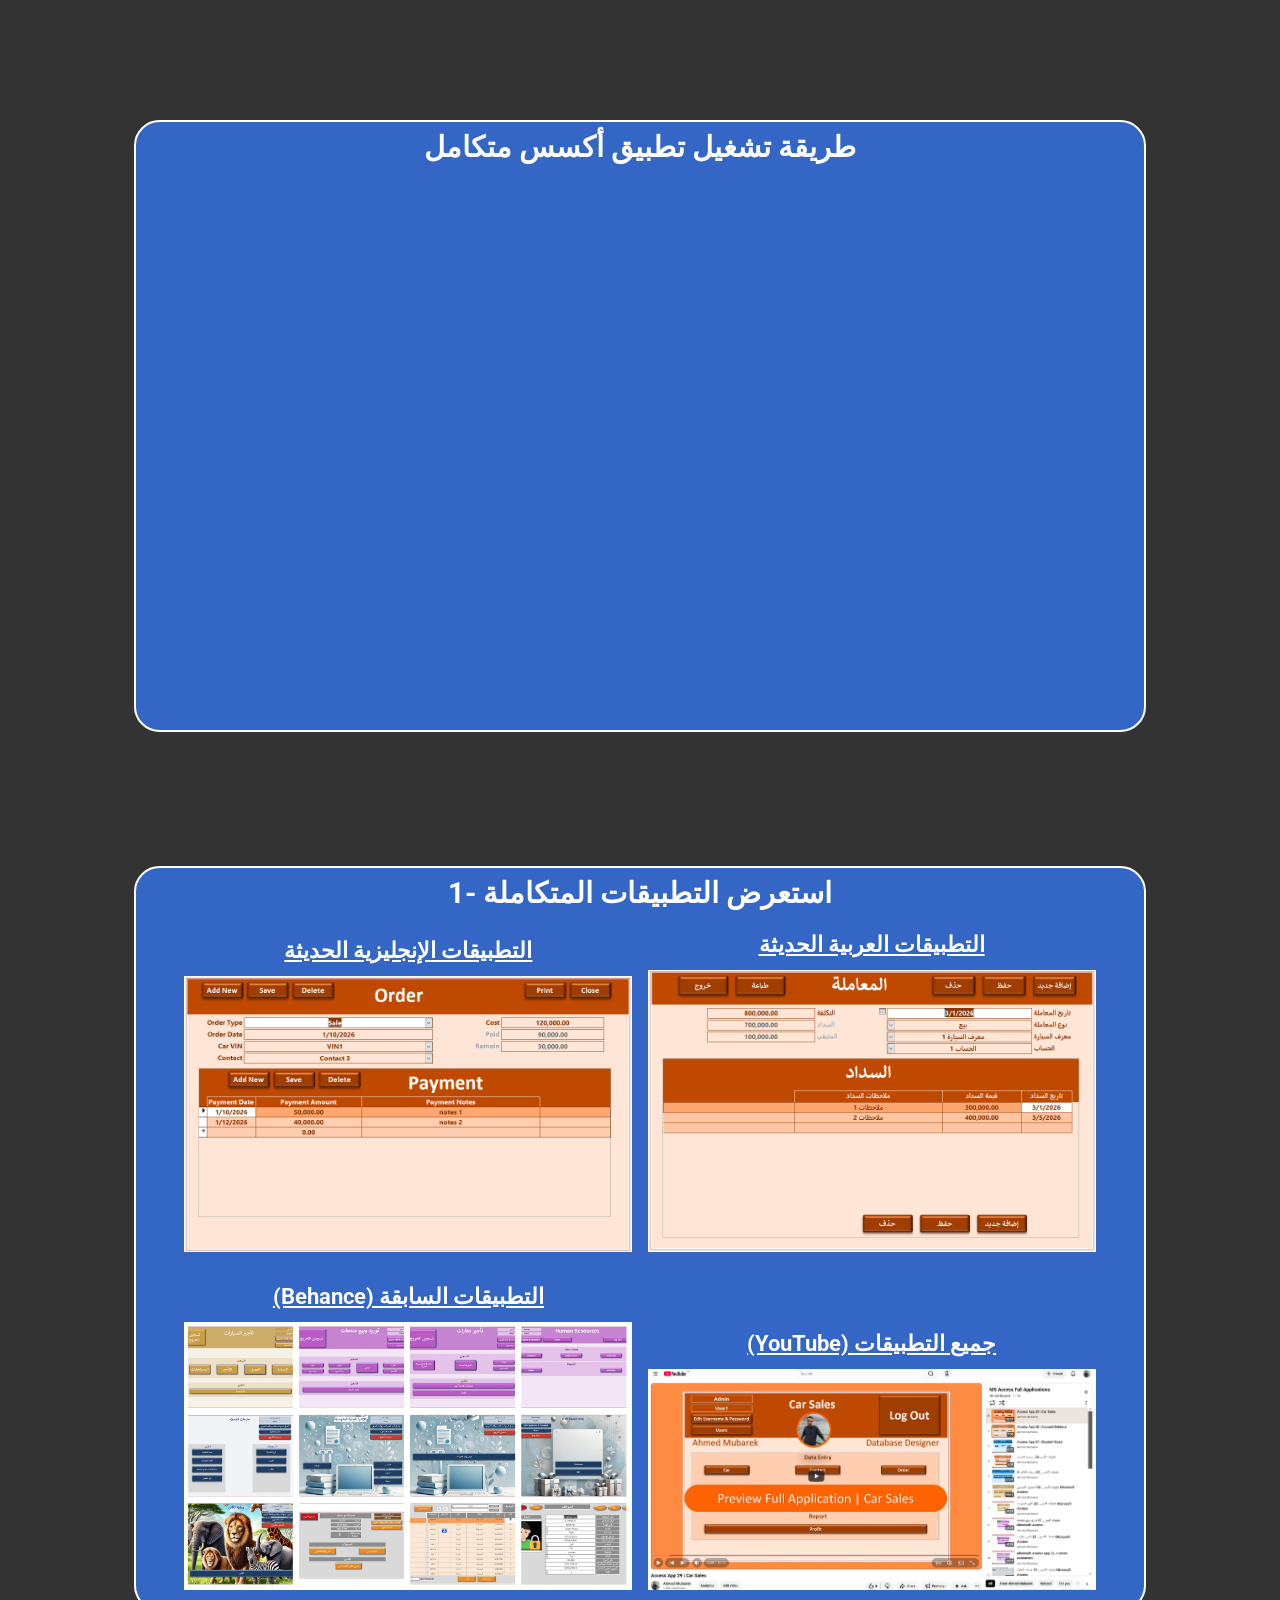
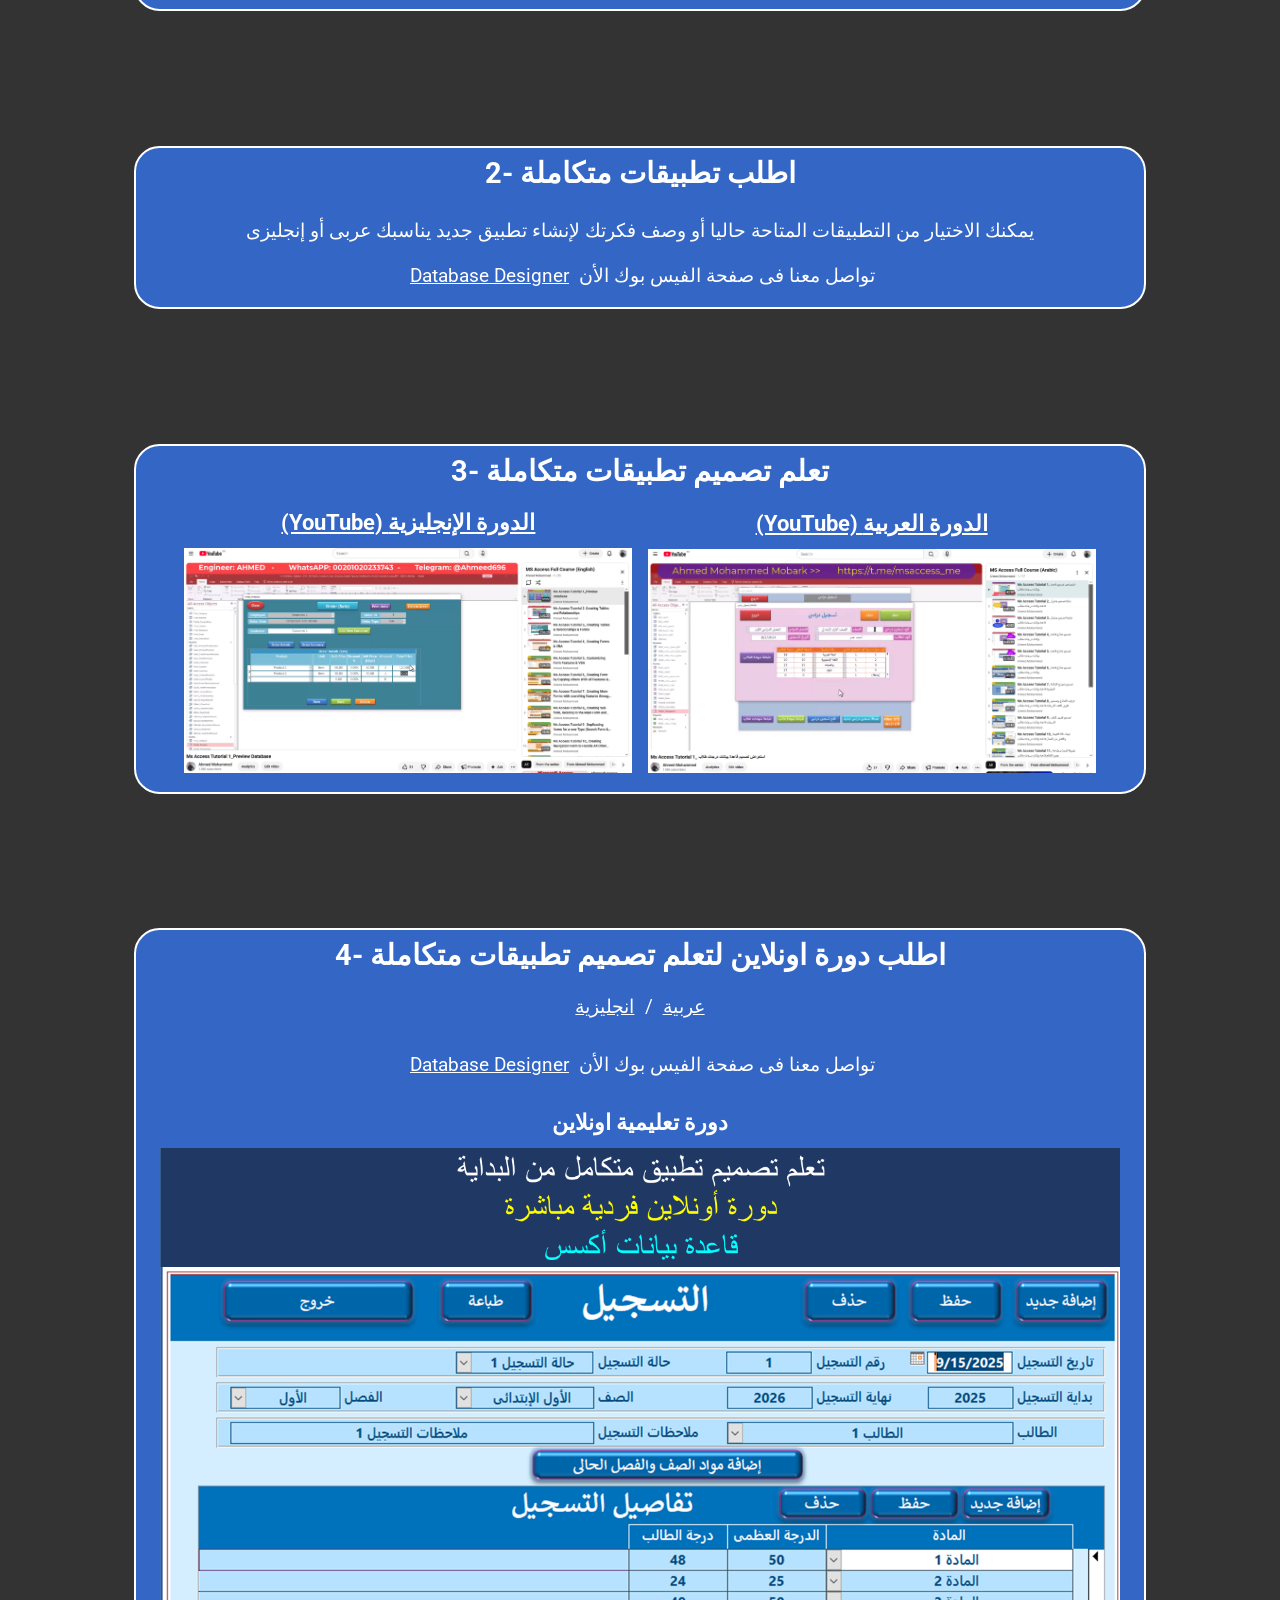
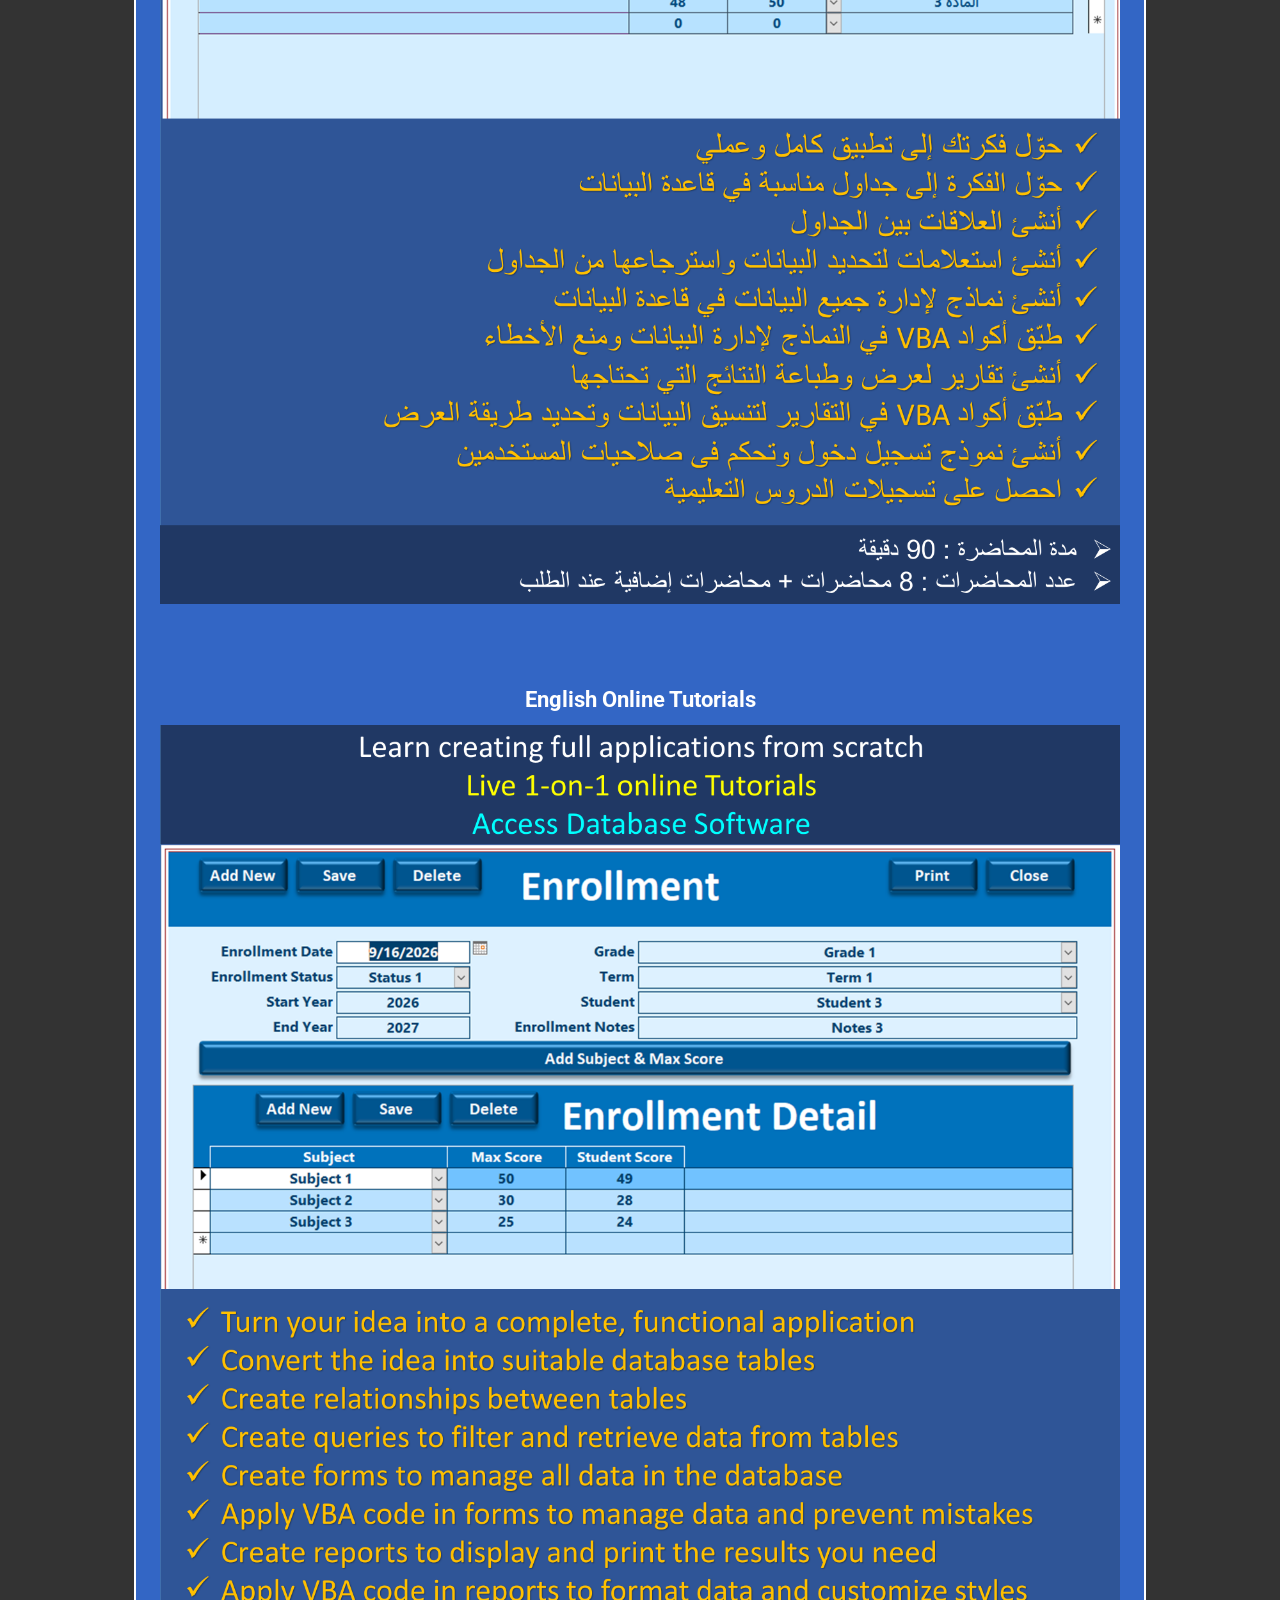
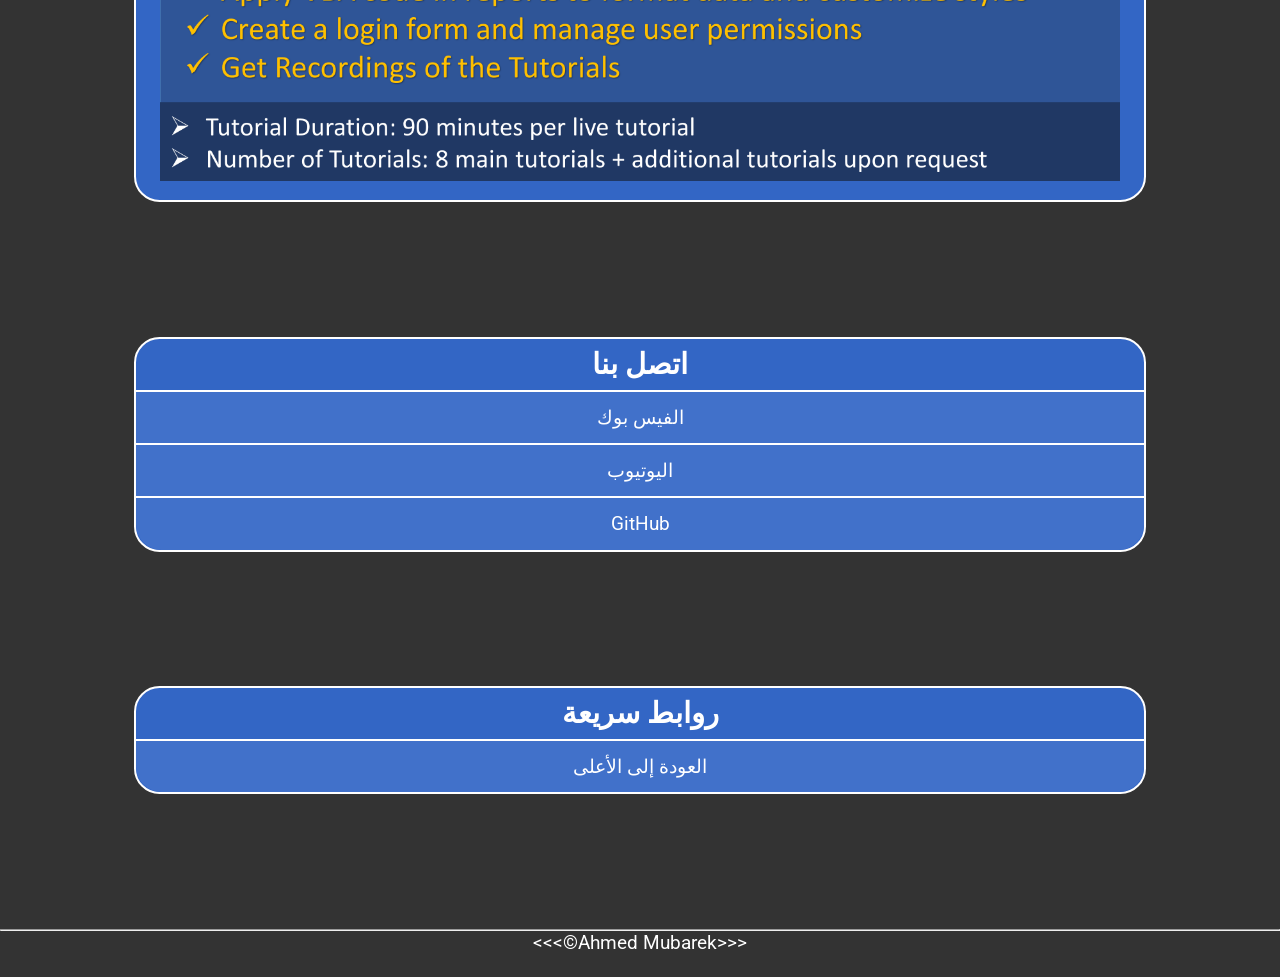
==== commit d9de524b: "Add Car Sales Ar" ====
--- a/arabic-home.html
+++ b/arabic-home.html
@@ -104,7 +104,7 @@
                         <a href="/001-access-database/arabic/arabic-database.html">التطبيقات العربية الحديثة</a>
                     </h3>
                     <a href="/001-access-database/arabic/arabic-database.html">
-                        <img class="grid-width" src="001-access-database/arabic/002-account-balance/images/5.PNG" alt="التطبيقات العربية الحديثة" title="التطبيقات العربية الحديثة">
+                        <img class="grid-width" src="001-access-database/arabic/003-car-sales/images/08.PNG" alt="التطبيقات العربية الحديثة" title="التطبيقات العربية الحديثة">
                     </a>
                 </div>
 
